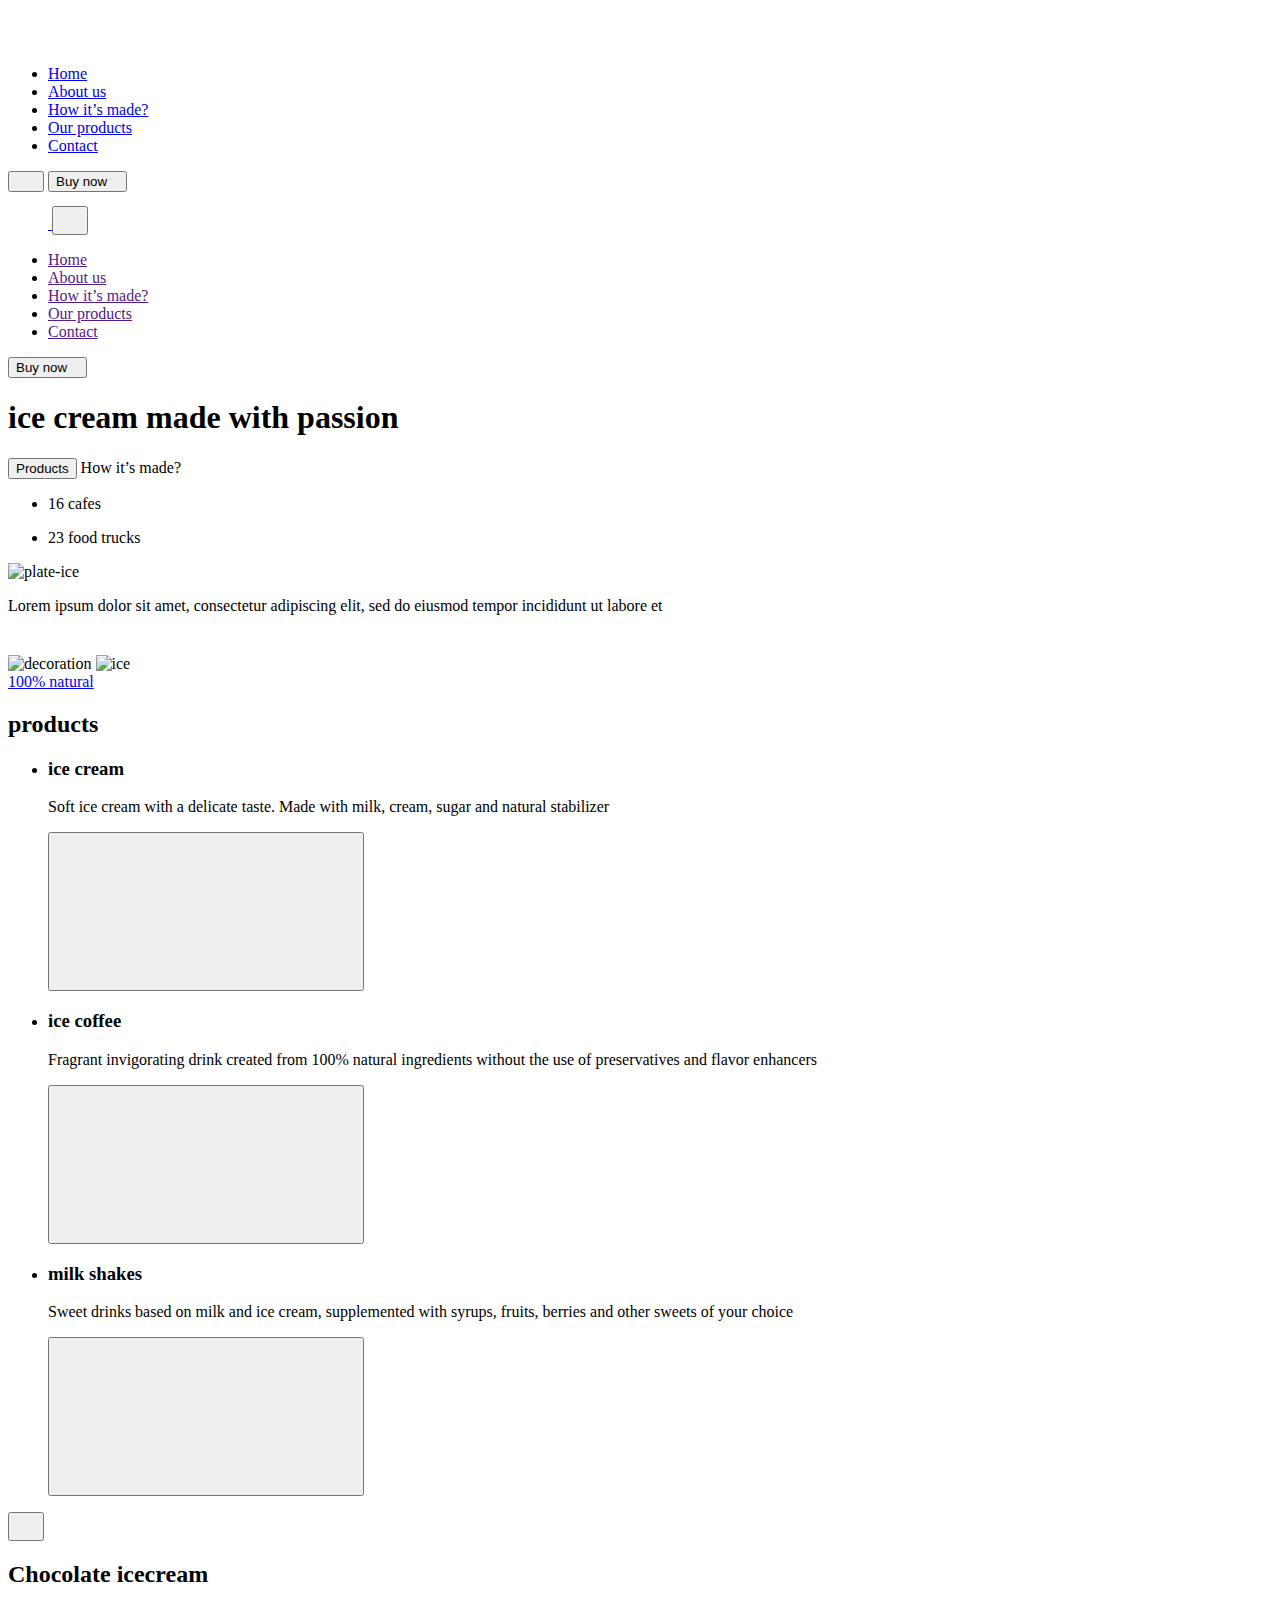
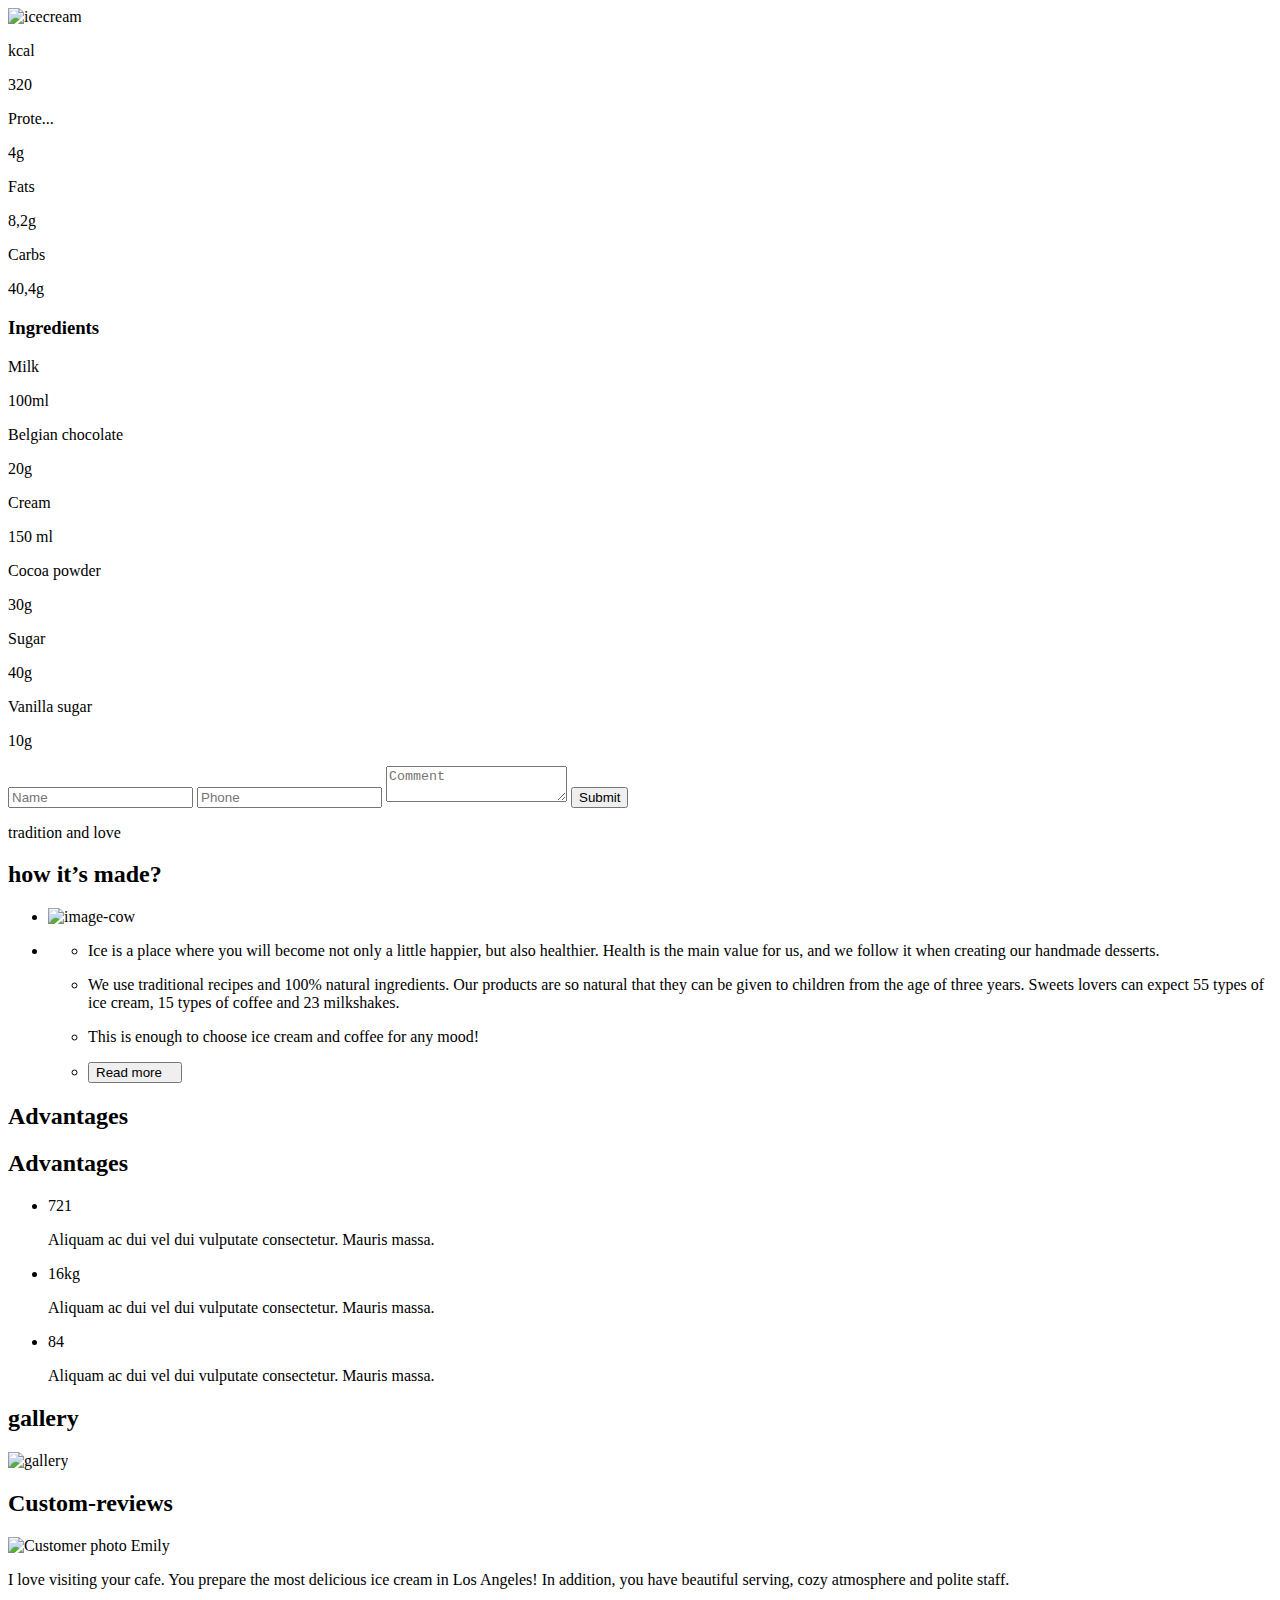
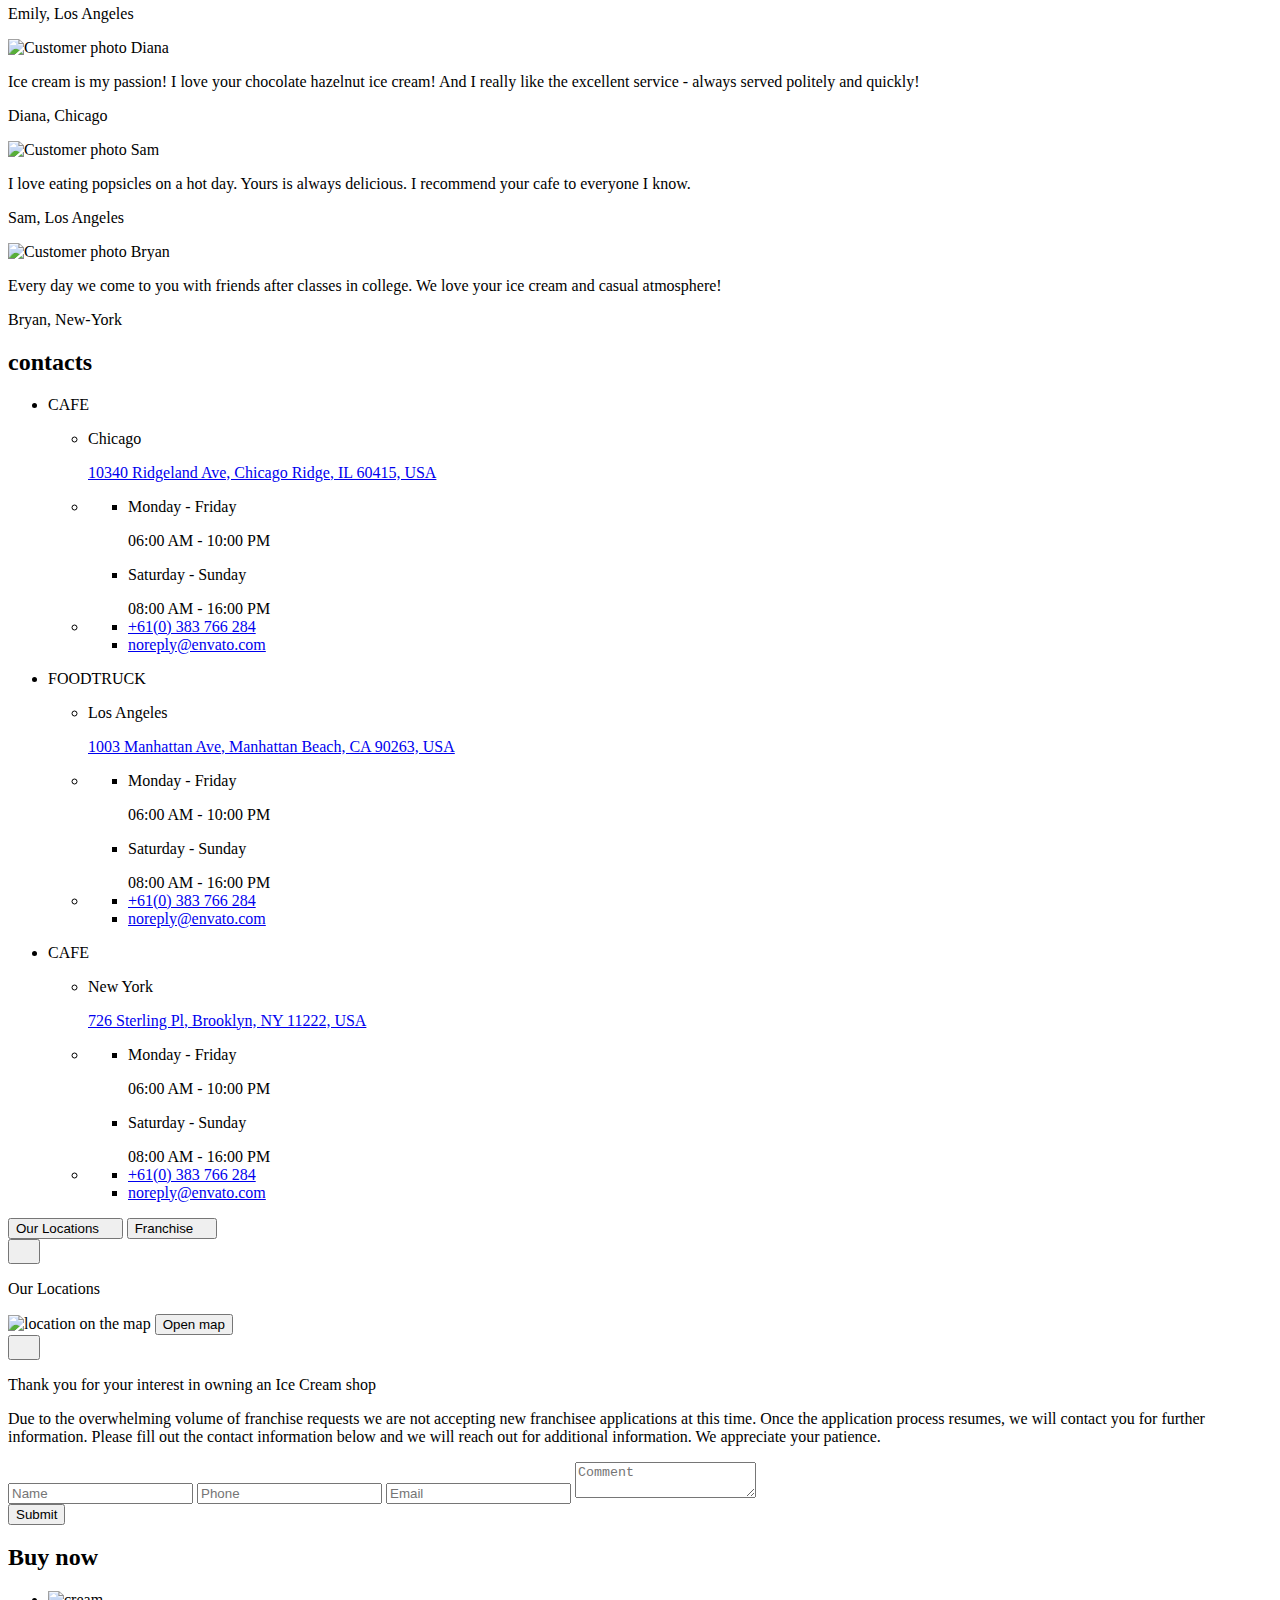
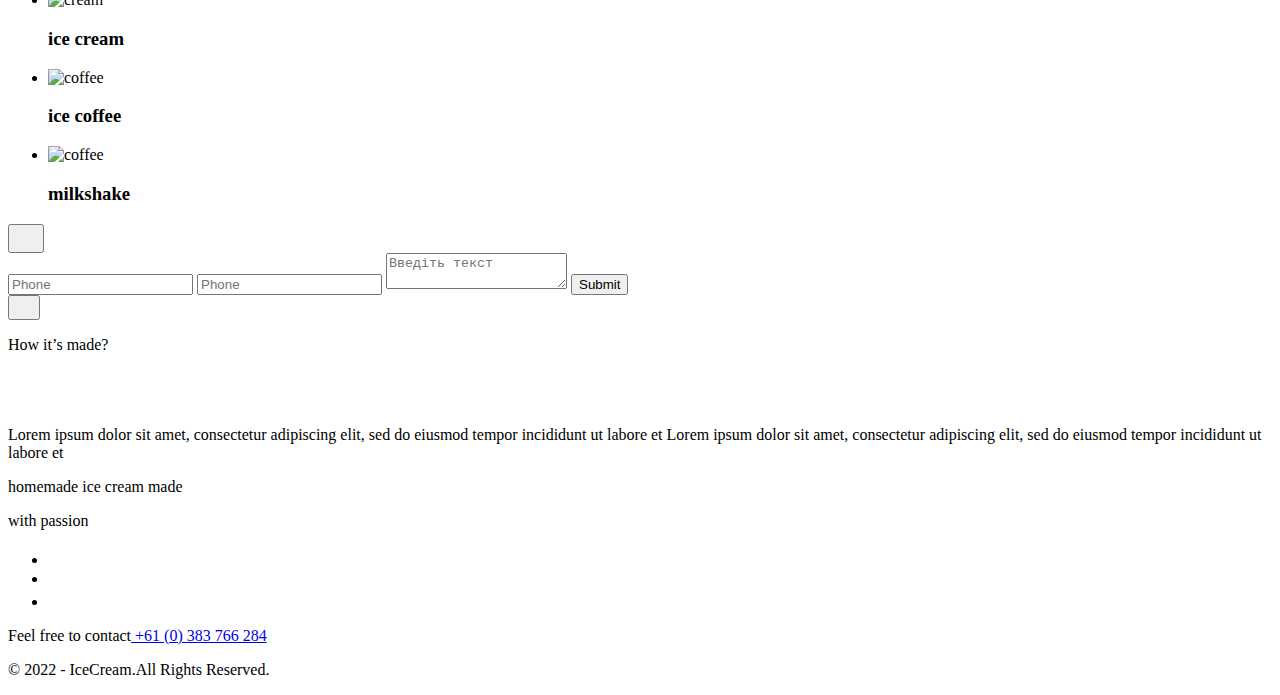
==== index.html @ 58074d7f "Deploying to gh-pages from @ Nordmi/ITFly@f5c82ce683babda496eabee0b8a946574f1f7180 🚀" ====
<!DOCTYPE html><html lang="en"><head><meta charset="utf-8"><meta name="viewport" content="width=device-width, initial-scale=1.0"><title>Ice cream</title><link rel="apple-touch-icon" sizes="180x180" href="/ITFly/apple-touch-icon.ba2149e9.png"><link rel="icon" type="image/png" sizes="32x32" href="/ITFly/favicon-32x32.0056f234.png"><link rel="icon" type="image/png" sizes="16x16" href="/ITFly/favicon-16x16.eaef2b4a.png"><link rel="mask-icon" href="/ITFly/safari-pinned-tab.0346a85c.svg" color="#5bbad5"><meta name="msapplication-TileColor" content="#da532c"><meta name="theme-color" content="#ffffff"><link rel="preconnect" href="https://fonts.googleapis.com"><link rel="preconnect" href="https://fonts.gstatic.com" crossorigin><link href="https://fonts.googleapis.com/css2?family=Montserrat:wght@400;500;600;700;800&family=Roboto:wght@400;700&family=Seymour+One&display=swap" rel="stylesheet"><link rel="stylesheet" href="https://cdnjs.cloudflare.com/ajax/libs/animate.css/4.1.1/animate.min.css"><link rel="stylesheet" type="text/css" href="//cdn.jsdelivr.net/npm/slick-carousel@1.8.1/slick/slick.css"><link rel="stylesheet" type="text/css" href="//cdn.jsdelivr.net/npm/slick-carousel@1.8.1/slick/slick-theme.css"><link rel="stylesheet" href="/ITFly/index.626dfd2a.css"><script src="//code.jquery.com/jquery-1.11.0.min.js"></script><script src="//code.jquery.com/jquery-migrate-1.2.1.min.js"></script><script src="//cdn.jsdelivr.net/npm/slick-carousel@1.8.1/slick/slick.min.js"></script><script type="module" src="/ITFly/index.4a1a9acd.js"></script><script src="/ITFly/index.fb3337b6.js" nomodule="" defer></script><script type="module" src="/ITFly/index.9fd9ecc7.js"></script><script src="/ITFly/index.38f03623.js" nomodule="" defer></script></head><body> <header class="header"> <div class="container header__container"> <a class="header__logo" href="/ITFly/index.html"> <svg class="header__icon" width="40" height="37"> <use href="/ITFly/sprite.3e204682.svg#icon-Logo"></use> </svg> </a> <nav class="nav"> <ul class="mark nav__list"> <li class="nav__item"> <a href="#hero" class="nav__link nav__link_current underline">Home</a> </li> <li class="nav__item"> <a href="#products" class="nav__link underline">About us</a> </li> <li class="nav__item"> <a href="#how-its-made" class="nav__link underline">How it’s made?</a> </li> <li class="nav__item"> <a href="#Our-products" class="nav__link underline">Our products</a> </li> <li class="nav__item"> <a href="#contacts" class="nav__link underline">Contact</a> </li> </ul> </nav> <div class="header__btn-wrapper"> <button class="mobile-menu-open" data-menu-open=""> <svg class="mobile-menu-open__icon" width="20" height="12"> <use href="/ITFly/sprite.3e204682.svg#icon-burger"></use> </svg> </button> <button class="header__button" data-menu-open-modal-header=""> Buy now <svg class="about__btn-icon" width="8" height="10"> <use href="/ITFly/sprite.3e204682.svg#icon-button-arrow"></use> </svg> </button> </div>  <div class="mobile-menu" data-menu=""> <div class="container mobile-menu__container"> <div class="mobile-menu__wrapper"> <a class="header__logo" href="/ITFly/index.html"> <svg class="header__icon" width="40" height="37"> <use href="/ITFly/sprite.3e204682.svg#icon-Logo"></use> </svg> </a> <button class="mobile-menu-close" data-menu-close=""> <svg class="mobile-menu-close__icon" width="20" height="20"> <use href="/ITFly/sprite.3e204682.svg#icon-close"></use> </svg> </button> </div> <nav class="mobile-menu__nav"> <ul class="mark mobile-menu__list"> <li class="mobile-menu__item"> <a href="" class="mobile-menu__link nav__link_current underline">Home</a> </li> <li class="mobile-menu__item"> <a href="" class="mobile-menu__link underline">About us</a> </li> <li class="mobile-menu__item"> <a href="" class="mobile-menu__link underline">How it’s made?</a> </li> <li class="mobile-menu__item"> <a href="" class="mobile-menu__link underline">Our products</a> </li> <li class="mobile-menu__item"> <a href="" class="mobile-menu__link underline">Contact</a> </li> </ul> </nav> <button class="header__button header__button-mobile" data-menu-open-modal-header=""> Buy now <svg class="about__btn-icon" width="8" height="10"> <use href="/ITFly/sprite.3e204682.svg#icon-button-arrow"></use> </svg> </button> </div> </div> </div> </header> <main class="main"> <section id="hero" class="hero"> <div class="container hero__container"> <div class="hero__box-wrapper"> <div class="hero__box"> <div class="hero__box_one"> <h1 class="animate__animated animate__bounce hero__title"> ice cream made with <span class="hero__lost-word">passion</span> </h1> <button class="hero__button">Products</button> <a class="hero__link">How it’s made?</a> </div> <div class="hero__box_two"> <ul class="hero__list mark"> <li class="hero__item"> <p class="hero__how"> <span class="hero__how-first">16 </span> cafes </p> </li> <li class="hero__item"> <p class="hero__how"> <span class="hero__how-first">23 </span> food trucks </p> </li> </ul> </div> </div> <div class="hero__box-plate"> <picture> <source srcset="/ITFly/ice-cream-plate.7ab77f1e.png    1x, /ITFly/ice-cream-plate@2x.e54016b2.png 2x" media="(min-width: 1200px)"> <source srcset="/ITFly/ice-cream-plate.1a59f3ea.png    1x, /ITFly/ice-cream-plate@2x.1cc2a787.png 2x" media="(max-width: 768px)"> <img src="/ITFly/ice-cream-plate.1a59f3ea.png" class="hero__animation" alt="plate-ice" width="152" height="152"> </picture> <div class="hero__description-wrapper"> <p class="hero__description"> Lorem ipsum dolor sit amet, consectetur adipiscing elit, sed do eiusmod tempor incididunt ut labore et </p> <a class="hero__description-link"> <svg class="hero__icon" width="40" height="20"> <use href="/ITFly/sprite.3e204682.svg#icon-arrow"></use> </svg> </a> </div> </div> </div> <div class="hero__box-bg"> <picture class="hero__picture"> <source srcset="/ITFly/bots.65fc07af.png    1x, /ITFly/bots@2x.a8fc40fc.png 2x" media="(min-width: 1200px)"> <source srcset="/ITFly/bots.1d5e4d37.png    1x, /ITFly/bots@2x.1ac059f7.png 2x" media="(min-width: 768px)"> <source srcset="/ITFly/bots.aa919d09.png    1x, /ITFly/bots@2x.fa2b1f5d.png 2x" media="(max-width: 767px)"> <img class="hero__picture-one" src="/ITFly/bots.aa919d09.png" alt="decoration" width="330"> </picture> <picture class="hero__picture"> <source srcset="/ITFly/ice-cream.e692ebe5.png    1x, /ITFly/ice-cream@2x.df737ded.png 2x" media="(min-width: 1200px)"> <source srcset="/ITFly/ice-cream.fe296e82.png    1x, /ITFly/ice-cream@2x.fe54704a.png 2x" media="(min-width: 768px)"> <source srcset="/ITFly/ice-cream.bc30a96d.png    1x, /ITFly/ice-cream@2x.2a6b82ce.png 2x" media="(max-width: 767px)"> <img class="hero__picture-two" src="/ITFly/ice-cream.bc30a96d.png" alt="ice" width="170"> </picture> </div> </div> </section> <section id="products" class="products"> <div class="container"> <a class="link logo" href="/ITFly/index.html" lang="en">100% natural</a> <h2 class="products-title">products</h2> <ul class="list products-list"> <li class="products-list__item"> <div class="card card-ice-cream"> <h3 class="title">ice cream</h3> <p class="suptitle"> Soft ice cream with a delicate taste. Made with milk, cream, sugar and natural stabilizer </p> <button class="products-icon" data-filling1-open=""> <svg class="icon-arrow-right"> <use href="/ITFly/symbol-defs.2b0e297d.svg#icon-Arrow-6-1"></use> </svg> </button> </div> </li> <li class="products-list__item"> <div class="card card-ice-coffee"> <h3 class="title">ice coffee</h3> <p class="suptitle"> Fragrant invigorating drink created from 100% natural ingredients without the use of preservatives and flavor enhancers </p> <button class="products-icon" data-filling2-open=""> <svg class="icon-arrow-right"> <use href="/ITFly/symbol-defs.2b0e297d.svg#icon-Arrow-6-1"></use> </svg> </button> </div> </li> <li class="products-list__item"> <div class="card card-milk-shakes"> <h3 class="title">milk shakes</h3> <p class="suptitle"> Sweet drinks based on milk and ice cream, supplemented with syrups, fruits, berries and other sweets of your choice </p> <button class="products-icon" data-filling3-open=""> <svg class="icon-arrow-right"> <use href="/ITFly/symbol-defs.2b0e297d.svg#icon-Arrow-6-1"></use> </svg> </button> </div> </li> </ul> </div> </section> <div class="ingredients is-hidden" data-filling=""> <div class="filling"> <button type="button" class="filling-close-btn" data-filling-close=""> <svg class="filling-close-btn-icon" width="20" height="20"> <use href="/ITFly/sprite.3e204682.svg#icon-close"></use> </svg> </button> <div class="ingredients-photo-product"> <h2 class="ingredients-product">Chocolate icecream</h2> <picture> <source srcset="/ITFly/icecream.ad5bfb5d.png 1x" type="image/png"> <source srcset="/ITFly/icecream@2x.67615019.png 2x" type="image/png"> <img class="ingredients-product-img" src="/ITFly/icecream.ad5bfb5d.png" alt="icecream"> </picture> </div> <div class="ingredients-wrap list"> <div class="ingredients-circle ingredients-circle_main"> <p class="ingredients-circle__title">kcal</p> <div class="filling-inner"> <span class="filling-inner__grams">320</span> </div> </div> <div class="ingredients-circle ingredients-circle_main"> <p class="ingredients-circle__title">Prote...</p> <div class="filling-inner"> <span class="filling-inner__grams">4g</span> </div> </div> <div class="ingredients-circle ingredients-circle_main"> <p class="ingredients-circle__title">Fats</p> <div class="filling-inner"> <span class="filling-inner__grams">8,2g</span> </div> </div> <div class="ingredients-circle ingredients-circle_main"> <p class="ingredients-circle__title">Carbs</p> <div class="filling-inner"> <span class="filling-inner__grams">40,4g</span> </div> </div> </div> <div class="ingredients-item"> <h3 class="ingredients-title">Ingredients</h3> <div class="filling-title"> <p class="filling-text">Milk</p> <p class="filling-text">100ml</p> </div> <div class="filling-title"> <p class="filling-text">Belgian chocolate</p> <p class="filling-text">20g</p> </div> <div class="filling-title"> <p class="filling-text">Cream</p> <p class="filling-text">150 ml</p> </div> <div class="filling-title"> <p class="filling-text">Cocoa powder</p> <p class="filling-text">30g</p> </div> <div class="filling-title"> <p class="filling-text">Sugar</p> <p class="filling-text">40g</p> </div> <div class="filling-title"> <p class="filling-text">Vanilla sugar</p> <p class="filling-text">10g</p> </div> </div> <form class="filling-contacts"> <label class="filling-contacts__label"><input type="text" name="user_name" class="modal-filling-input" required pattern="[a-zA-Zа-яА-Я]+" minlength="2" placeholder="Name"></label> <label class="filling-contacts__label"><input type="tel" name="user_phone" class="modal-filling-input" required pattern="[0-9]{3}-[0-9]{3}-[0-9]{2}-[0-9]{2}" title="xxx-xxx-xx-xx" placeholder="Phone"></label> <label class="filling-contacts__label"> <textarea name="user_comment" class="modal-filling-comment" placeholder="Comment"></textarea> </label> <button type="submit" class="modal-filling-btn">Submit</button> </form> </div> </div> <section id="how-its-made" class="about"> <div class="container"> <p class="about__label">tradition and love</p> <h2 class="about__title">how it’s made?</h2> <ul class="about__content list"> <li class="about__image"> <picture> <source srcset="/ITFly/cow.adca7e8b.png    1x, /ITFly/cow@2x.f31afeda.png 2x" media="(min-width: 1200px)"> <source srcset="/ITFly/cow.efa54bb0.png    1x, /ITFly/cow@2x.6d4f9a4d.png 2x" media="(min-width: 768px)"> <source srcset="/ITFly/cow.e4bb311c.png    1x, /ITFly/cow@2x.c50b07a5.png 2x" media="(max-width: 767px)"> <img src="/ITFly/cow.e4bb311c.png" alt="image-cow" class="about__foto"> </picture> </li> <li class="about__production"> <ul class="about__list-text list"> <li class="about__item-text about__text-first"> <p class="about__production-text"> Ice is a place where you will become not only a little happier, but also healthier. Health is the main value for us, and we follow it when creating our handmade desserts. </p> </li> <li class="about__item-text about__text-second"> <p class="about__production-text about__production-text--14px"> We use traditional recipes and 100% natural ingredients. Our products are so natural that they can be given to children from the age of three years. Sweets lovers can expect 55 types of ice cream, 15 types of coffee and 23 milkshakes. </p> </li> <li class="about__item-text about__text-last"> <p class="about__production-text about__production-text--14px"> This is enough to choose ice cream and coffee for any mood! </p> </li> <li> <button data-reading-open="" type="button" class="about__btn"> Read more <svg class="about__btn-icon" width="8" height="10"> <use href="/ITFly/sprite.3e204682.svg#icon-button-arrow"></use> </svg> </button> </li> </ul> </li> </ul> </div> </section> <section class="advantages"> <h2 class="advantages__title visually-hidden">Advantages</h2> <div class="container"> <h2 class="advantages__title visually-hidden">Advantages</h2> <ul class="advantages-list list"> <li class="advantages-list__item cow"> <p class="2s advantages-list__amount animate__animated animate__infinite animate__slow animate__tada infinite"> 721 </p> <p class="advantages-list__description"> Aliquam ac dui vel dui vulputate consectetur. Mauris massa. </p> </li> <li class="advantages-list__item weight"> <p class="2s advantages-list__amount animate__animated animate__infinite animate__slow animate__tada infinite"> 16kg </p> <p class="advantages-list__description"> Aliquam ac dui vel dui vulputate consectetur. Mauris massa. </p> </li> <li class="advantages-list__item ice-cream"> <p class="2s advantages-list__amount animate__animated animate__infinite animate__slow animate__tada infinite"> 84 </p> <p class="advantages-list__description"> Aliquam ac dui vel dui vulputate consectetur. Mauris massa. </p> </li> </ul> </div> </section> <section id="Our-products" class="gallery"> <h2 class="visually-hidden">gallery</h2> <div class="container gallery-div"> <picture> <source srcset="/ITFly/gallery-ice.aae02d18.jpg    1x, /ITFly/gallery-ice@2x.31f4d24f.jpg 2x" media="(min-width: 1200px)"> <source srcset="/ITFly/gallery-ice.0abadb43.jpg    1x, /ITFly/gallery-ice@2x.a6d1a143.jpg 2x" media="(min-width: 768px)"> <source srcset="/ITFly/gallery-ice.aa7fda76.jpg    1x, /ITFly/gallery-ice@2x.2adb49ed.jpg 2x" media="(max-width: 767px)">  <img class="img-gallery" src="/ITFly/gallery-ice.aa7fda76.jpg" alt="gallery"> </picture> </div> </section> <section class="customer-reviews"> <h2 class="visually-hidden">Custom-reviews</h2> <div class="container wrapper-customer-reviews">  <div class="one-time">  <div> <picture> <source media="(min-width: 1200px)" srcset="/ITFly/reviews.cf64a435.jpg    1x, /ITFly/reviews@2x.6085e48e.jpg 2x"> <source media="(min-width: 768px)" srcset="/ITFly/reviews.cf64a435.jpg    1x, /ITFly/reviews@2x.6085e48e.jpg 2x"> <source media="(min-width: 320px)" srcset="/ITFly/reviews.cf64a435.jpg    1x, /ITFly/reviews@2x.6085e48e.jpg 2x"> <img src="/ITFly/reviews.cf64a435.jpg" alt="Customer photo Emily" loading="lazy" class="customer-photo"> </picture> <p class="reviews"> I love visiting your cafe. You prepare the most delicious ice cream in Los Angeles! In addition, you have beautiful serving, cozy atmosphere and polite staff. </p> <p class="customer-name">Emily, Los Angeles</p> </div>  <div> <picture> <source srcset="/ITFly/customer-2.ef3e3f1c.jpg    1x, /ITFly/customer-2@2x.c612d450.jpg 2x"> <img src="/ITFly/customer-2.ef3e3f1c.jpg" alt="Customer photo Diana" loading="lazy" class="customer-photo"> </picture> <p class="reviews"> Ice cream is my passion! I love your chocolate hazelnut ice cream! And I really like the excellent service - always served politely and quickly! </p> <p class="customer-name">Diana, Chicago</p> </div>  <div> <picture> <source srcset="/ITFly/customer-4.512d9b39.jpg    1x, /ITFly/customer-4@2x.9ddb9c21.jpg 2x"> <img src="/ITFly/customer-4.512d9b39.jpg" alt="Customer photo Sam" loading="lazy" class="customer-photo"> </picture> <p class="reviews"> I love eating popsicles on a hot day. Yours is always delicious. I recommend your cafe to everyone I know. </p> <p class="customer-name">Sam, Los Angeles</p> </div>  <div> <picture> <source srcset="/ITFly/customer-3.2ba877c8.jpg    1x, /ITFly/customer-3@2x.87d2fc78.jpg 2x"> <img src="/ITFly/customer-3.2ba877c8.jpg" alt="Customer photo Bryan" loading="lazy" class="customer-photo"> </picture> <p class="reviews"> Every day we come to you with friends after classes in college. We love your ice cream and casual atmosphere! </p> <p class="customer-name">Bryan, New-York</p> </div> </div> </div> </section> <section class="contact" id="contacts"> <div class="container container--contacts"> <div class="container-wrapper"> <h2 class="visually-hidden">contacts</h2> <ul class="branches list"> <li class="branch"> <div class="branch__type-wrapper"> <p class="branch__type">CAFE</p> </div> <ul class="contacts-list list"> <li class="contacts-list__item"> <p class="contacts-list__city">Chicago</p> <a class="contacts-list__adress-link link" href="https://goo.gl/maps/BnnfXK23bFmWraXL6">10340 Ridgeland Ave, Chicago Ridge, IL 60415, USA</a> </li> <li class="contacts-list__item"> <ul class="list schedule"> <li class="schedule__item"> <p class="schedule__days">Monday - Friday</p> 06:00 AM - 10:00 PM </li> <li class="schedule__item"> <p class="schedule__days">Saturday - Sunday</p> 08:00 AM - 16:00 PM </li> </ul> </li> <li class="contacts-list__item"> <ul class="list"> <li> <a href="tel:+610383766284" class="contacts-list__link link">+61(0) 383 766 284</a> </li> <li> <a href="mailto:noreply@envato.com" class="contacts-list__link link">noreply@envato.com</a> </li> </ul> </li> </ul> </li> <li class="branch"> <div class="branch__type-wrapper"> <p class="branch__type">FOODTRUCK</p> </div> <ul class="contacts-list list"> <li class="contacts-list__item"> <p class="contacts-list__city">Los Angeles</p> <a class="contacts-list__adress-link link" href="https://goo.gl/maps/G9rUpvwHarBgjSsdA">1003 Manhattan Ave, Manhattan Beach, CA 90263, USA</a> </li> <li class="contacts-list__item"> <ul class="list schedule"> <li class="schedule__item"> <p class="schedule__days">Monday - Friday</p> 06:00 AM - 10:00 PM </li> <li class="schedule__item"> <p class="schedule__days">Saturday - Sunday</p> 08:00 AM - 16:00 PM </li> </ul> </li> <li class="contacts-list__item"> <ul class="list"> <li> <a href="tel:+610383766284" class="contacts-list__link link">+61(0) 383 766 284</a> </li> <li> <a href="mailto:noreply@envato.com" class="contacts-list__link link">noreply@envato.com</a> </li> </ul> </li> </ul> </li> <li class="branch"> <div class="branch__type-wrapper"> <p class="branch__type">CAFE</p> </div> <ul class="contacts-list list"> <li class="contacts-list__item"> <p class="contacts-list__city">New York</p> <a class="contacts-list__adress-link link" href="https://goo.gl/maps/mdgJUCaNeC21aAuE6">726 Sterling Pl, Brooklyn, NY 11222, USA</a> </li> <li class="contacts-list__item"> <ul class="list schedule"> <li class="schedule__item"> <p class="schedule__days">Monday - Friday</p> 06:00 AM - 10:00 PM </li> <li class="schedule__item"> <p class="schedule__days">Saturday - Sunday</p> 08:00 AM - 16:00 PM </li> </ul> </li> <li class="contacts-list__item"> <ul class="list"> <li> <a href="tel:+610383766284" class="contacts-list__link link">+61(0) 383 766 284</a> </li> <li> <a href="mailto:noreply@envato.com" class="contacts-list__link link">noreply@envato.com</a> </li> </ul> </li> </ul> </li> </ul> <div class="btn-wrapper"> <button data-location-open="" type="button" class="btn-in-contacts btn-in-contacts--locations"> <span class="btn-in-contacts__text btn-in-contacts__text--locations">Our Locations</span> <svg width="12" height="12" class="btn-arrow"> <use href="/ITFly/sprite.3e204682.svg#icon-button-arrow"></use> </svg> </button> <button type="button" class="btn-in-contacts btn-in-contacts--franchise" data-modal-open=""> <span class="btn-in-contacts__text btn-in-contacts__text--franchise">Franchise</span> <svg width="12" height="12" class="btn-arrow btn-arrow--franchise"> <use href="/ITFly/sprite.3e204682.svg#icon-button-arrow"></use> </svg> </button> </div> </div> </div> </section> <div class="is-hidden modal-locations" data-location=""> <button type="button" class="btn-close" data-location-close=""> <svg width="16" height="16"> <use href="/ITFly/sprite.3e204682.svg#icon-close"></use> </svg> </button> <p class="modal__title">Our Locations</p> <picture class="modal__map"> <source srcset="/ITFly/map.31ef9616.jpg    1x, /ITFly/map@2x.acd98db5.jpg 2x" media="(min-width: 320px)"> <img src="/ITFly/map.31ef9616.jpg" alt="location on the map"> </picture> <button type="button" class="modal__btn-map">Open map</button> </div> <div class="is-hidden modal-franchise__wrapper" data-modal=""> <div class="is-hidden modal-franchise"> <button type="button" class="btn-close" data-modal-close=""> <svg width="16" height="16"> <use href="/ITFly/sprite.3e204682.svg#icon-close"></use> </svg> </button> <p class="modal-franchise__introduction"> Thank you for your interest in owning an Ice Cream shop </p> <p class="modal-franchise__text"> Due to the overwhelming volume of franchise requests we are not accepting new franchisee applications at this time. Once the application process resumes, we will contact you for further information. Please fill out the contact information below and we will reach out for additional information. We appreciate your patience. </p> <form class="modal-franchise__form"> <label class="modal-franchise__label"> <input name="user_name" type="text" class="modal-franchise__input" required pattern="^[A-Za-z]+$" placeholder="Name"> </label> <label class="modal-franchise__label"> <input type="tel" name="user_phone" class="modal-franchise__input" required pattern="[0-9]{3}-[0-9]{3}-[0-9]{2}-[0-9]{2}" title="XXX-XXX-XX-XX" placeholder="Phone"> </label> <label class="modal-franchise__label"> <input type="email" name="user_email" class="modal-franchise__input" required placeholder="Email"> </label> <label> <textarea class="modal-franchise__comment" name="user_comment" placeholder="Comment"></textarea> </label> </form> <button type="submit" class="modal-franchise__btn">Submit</button> </div> </div> <div class="header-backdrop is-hidden" data-menu-modal-header=""> <div class="header-modal__container"> <h2 class="header-modal__title">Buy now</h2> <div class="header-modal__card-wrapper"> <ul class="header-modal__list"> <li class="header-modal__card"> <div class="header-modal__bg"> <img class="header-modal__icon" src="/ITFly/cream.6214339c.png" alt="cream" width="132"> </div> <h3 class="header-modal__description">ice cream</h3> </li> <li class="header-modal__card"> <div class="header-modal__bg"> <img class="header-modal__icon" src="/ITFly/coffee.d95a75bc.png" alt="coffee" width="132"> </div> <h3 class="header-modal__description">ice coffee</h3> </li> <li class="header-modal__card"> <div class="header-modal__bg"> <img class="header-modal__icon" src="/ITFly/milkshake.e1106eee.png" alt="coffee" width="132"> </div> <h3 class="header-modal__description">milkshake</h3> </li> </ul> </div> <button class="header-modal__close mobile-menu-close" data-menu-close-modal-header=""> <svg class="header-modal__close-icon" width="20" height="20"> <use href="/ITFly/sprite.3e204682.svg#icon-close"></use> </svg> </button> <form class="header-modal-form"> <label class="header-modal-form__field"> <input type="text" class="header-modal-form__input" name="user_name" required pattern="^[A-Za-zА-Яа-яІіЇї]+$" minlength="2" placeholder="Phone"> </label> <label class="header-modal-form__field"> <span class="header-modal-form__input-wrapper"> <input type="tel" class="header-modal-form__input" name="user_phone" required pattern="^[0-9]{3}-[0-9]{3}-[0-9]{2}-[0-9]{2}$" title="xxx-xxx-xx-xx" placeholder="Phone"> </span> </label> <label class="header-modal-form__field-text"> <textarea class="header-modal-form__message" name="user_message" placeholder="Введіть текст"></textarea> </label> <button class="header__button header__button-mobile header-modal__button"> Submit </button> </form> </div> </div> <div class="is-hidden modal-read-more" data-reading=""> <button data-reading-close="" type="button" class="btn-close"> <svg width="16" height="16"> <use href="/ITFly/sprite.3e204682.svg#icon-close"></use> </svg> </button> <p class="modal-read-more__title">How it’s made?</p> <div class="video-imitation">  <svg class="icon-play" width="36" height="36"> <use href="/ITFly/sprite.3e204682.svg#icon-play"></use> </svg> </div> <p class="modal-read-more__discription"> Lorem ipsum dolor sit amet, consectetur adipiscing elit, sed do eiusmod tempor incididunt ut labore et Lorem ipsum dolor sit amet, consectetur adipiscing elit, sed do eiusmod tempor incididunt ut labore et </p> </div> </main> <footer id="Contact" class="footer"> <div class="container"> <div class="footer__container"> <div class="footer__text-container"> <p class="footer__text"> <span>homemade ice cream</span> <span>made</span> </p> <p class="footer__text-part-two"> <span>with</span> <span>passion</span> </p> </div> <div class="footer__social-container"> <ul class="footer__social-item"> <li class="footer__social-list list"> <a class="footer__social-link" href="https://github.com/" target="_blank"> <svg class="footer__social-icon" width="19" height="19"> <use href="/ITFly/sprite.3e204682.svg#icon-github"></use> </svg> </a> </li> <li class="footer__social-list list"> <a class="footer__social-link" href="https://telegram.org/" target="_blank"> <svg class="footer__social-icon" width="19" height="15"> <use href="/ITFly/sprite.3e204682.svg#icon-telegram"></use> </svg> </a> </li> <li class="footer__social-list list"> <a class="footer__social-link" href="https://www.facebook.com" target="_blank"> <svg class="footer__social-icon" width="9" height="19"> <use href="/ITFly/sprite.3e204682.svg#icon-facebook"></use> </svg> </a> </li> </ul> <p class="footer__tel-text"> Feel free to contact<a class="footer__tel-number link" href="tel:+610383766284"> +61 (0) 383 766 284</a> </p> </div> </div> <div class="footer__info-line"> <p class="footer__info-text"> <span>&#169; <time datetime="2022">2022</time> - IceCream.</span><span>All Rights Reserved.</span> </p> </div> </div> </footer> </body></html>
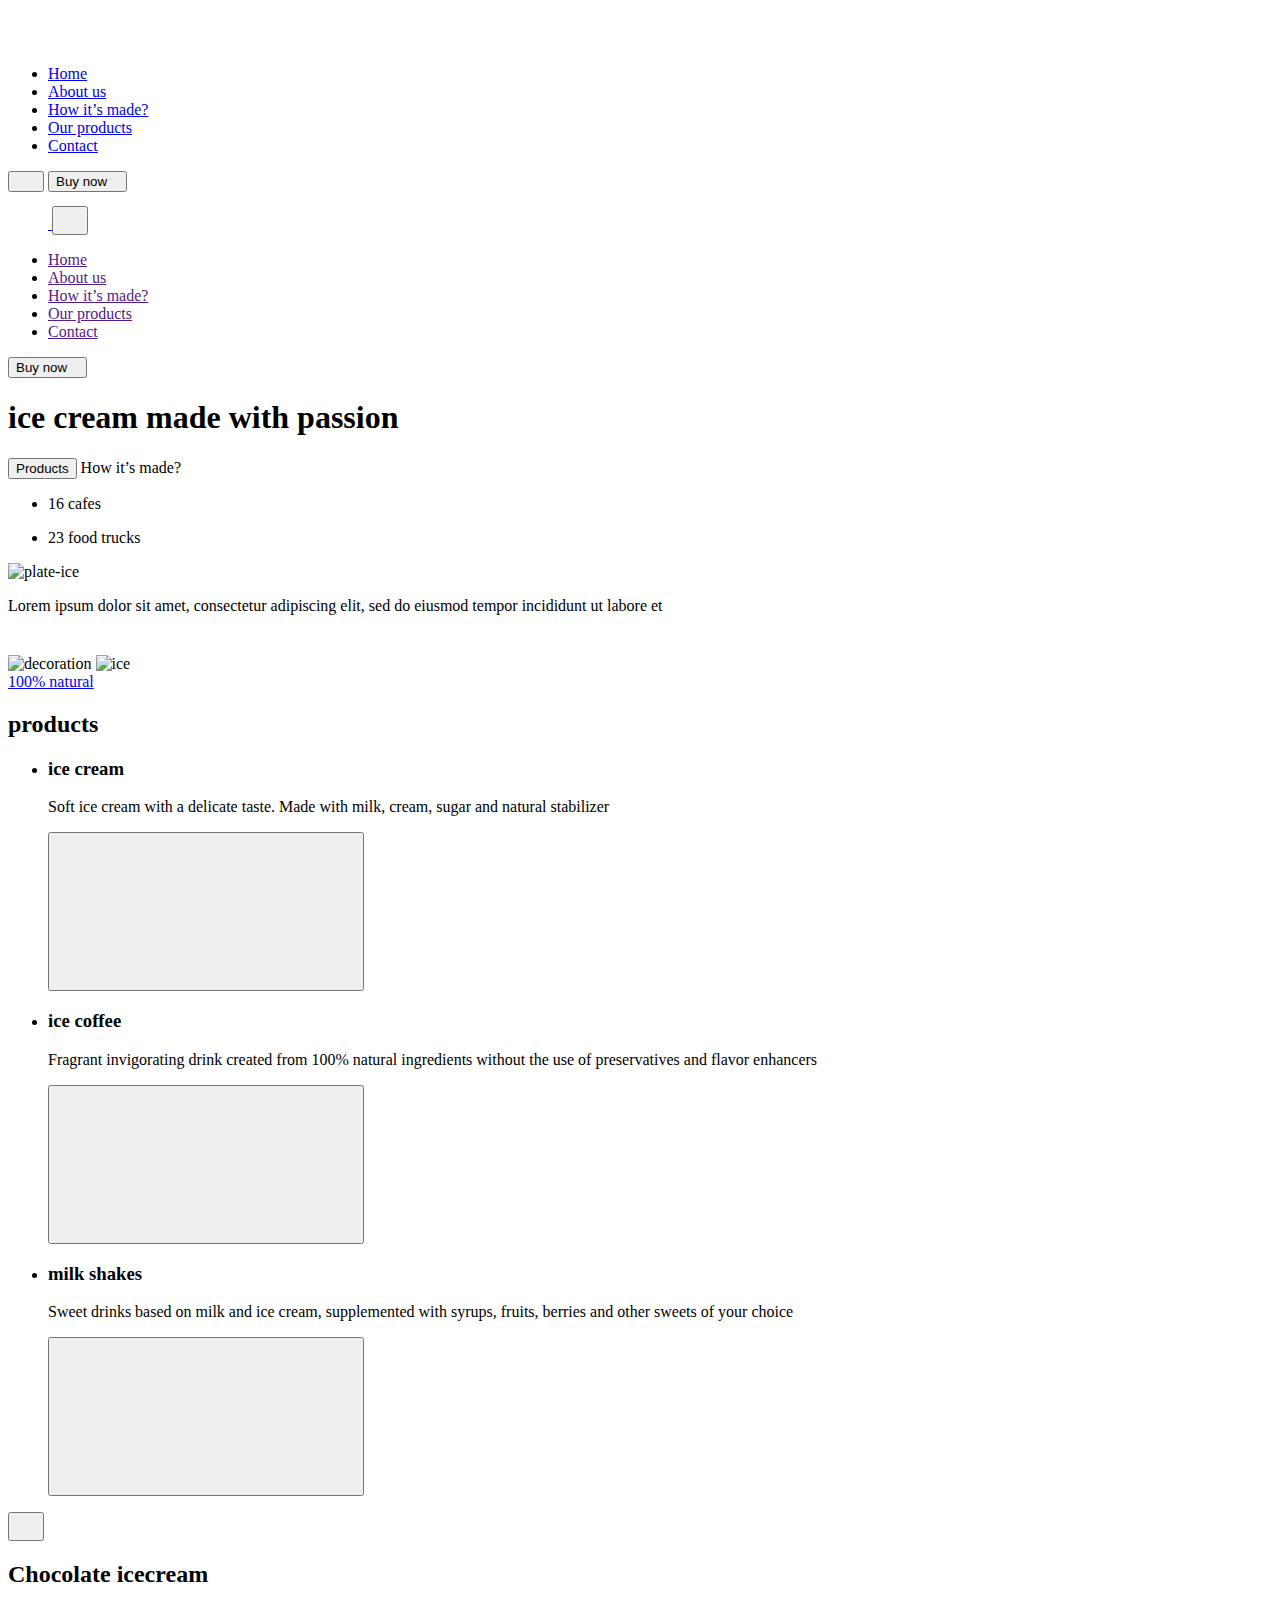
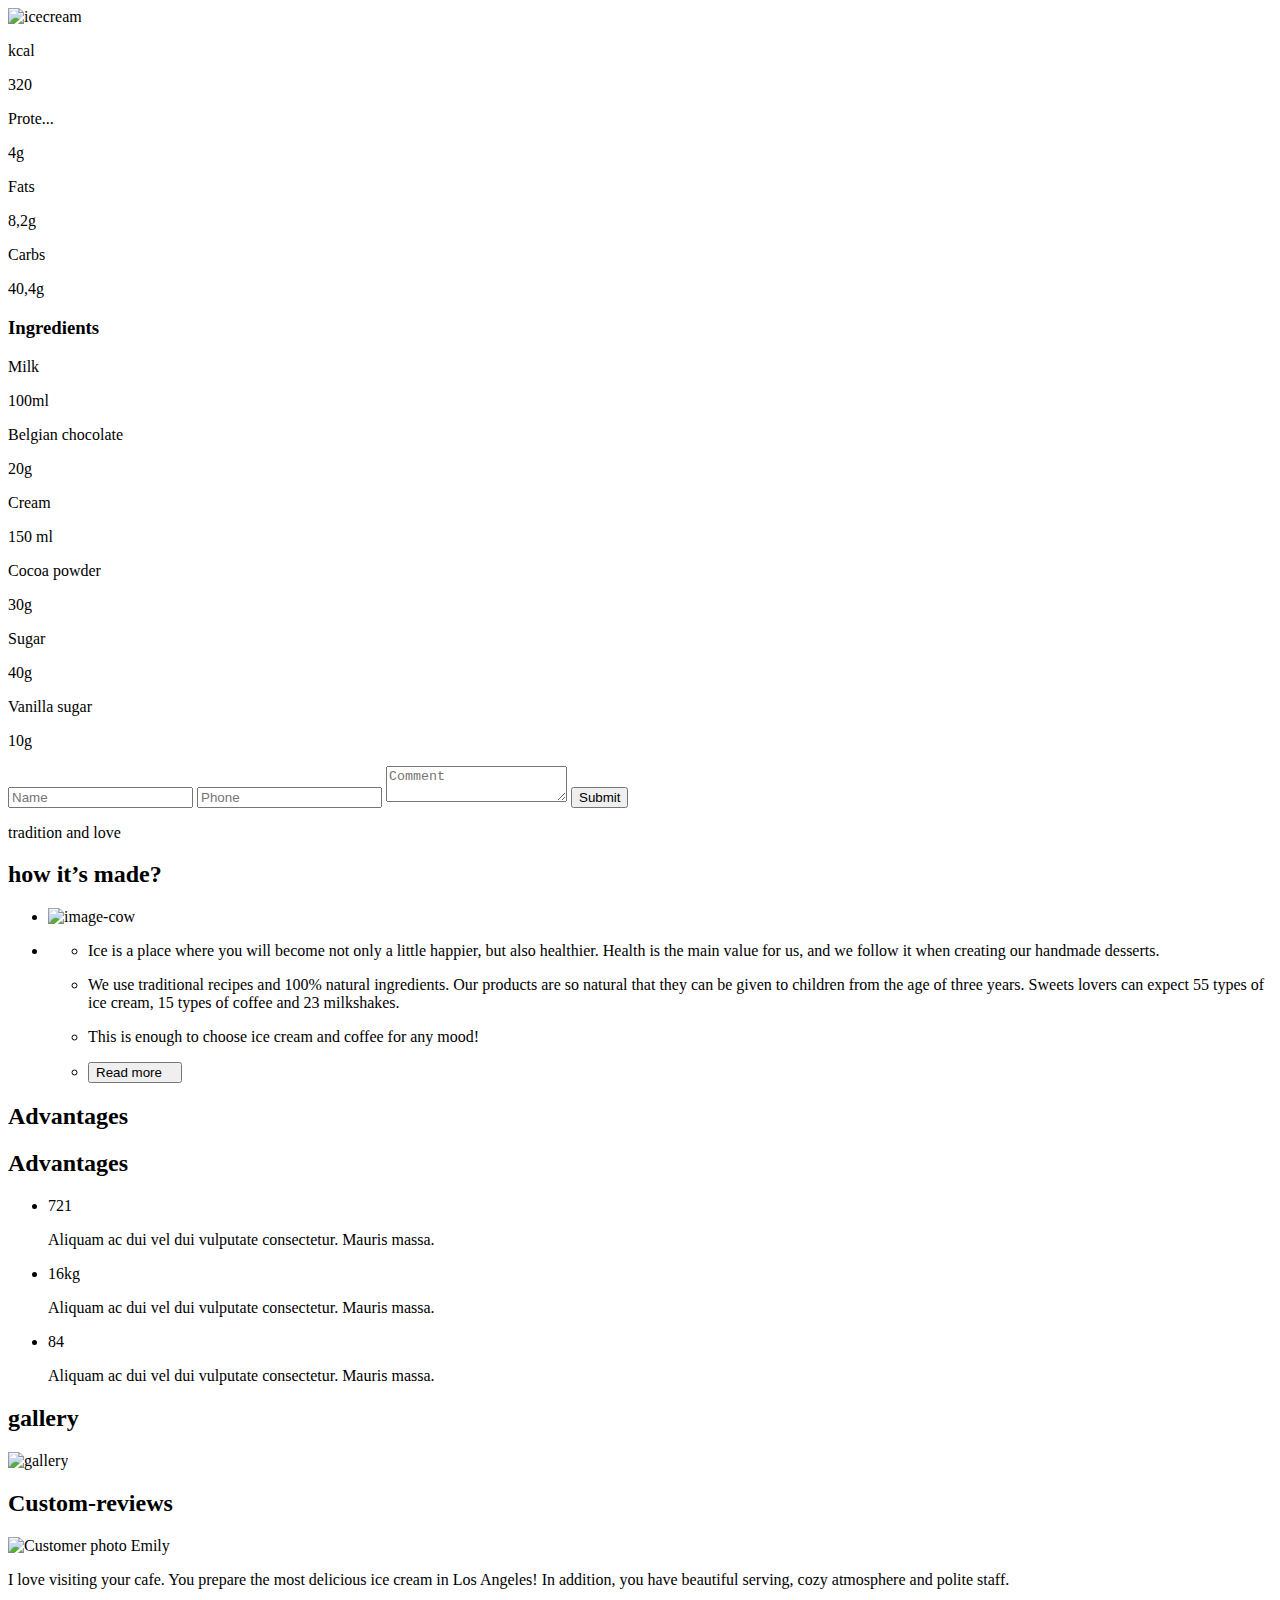
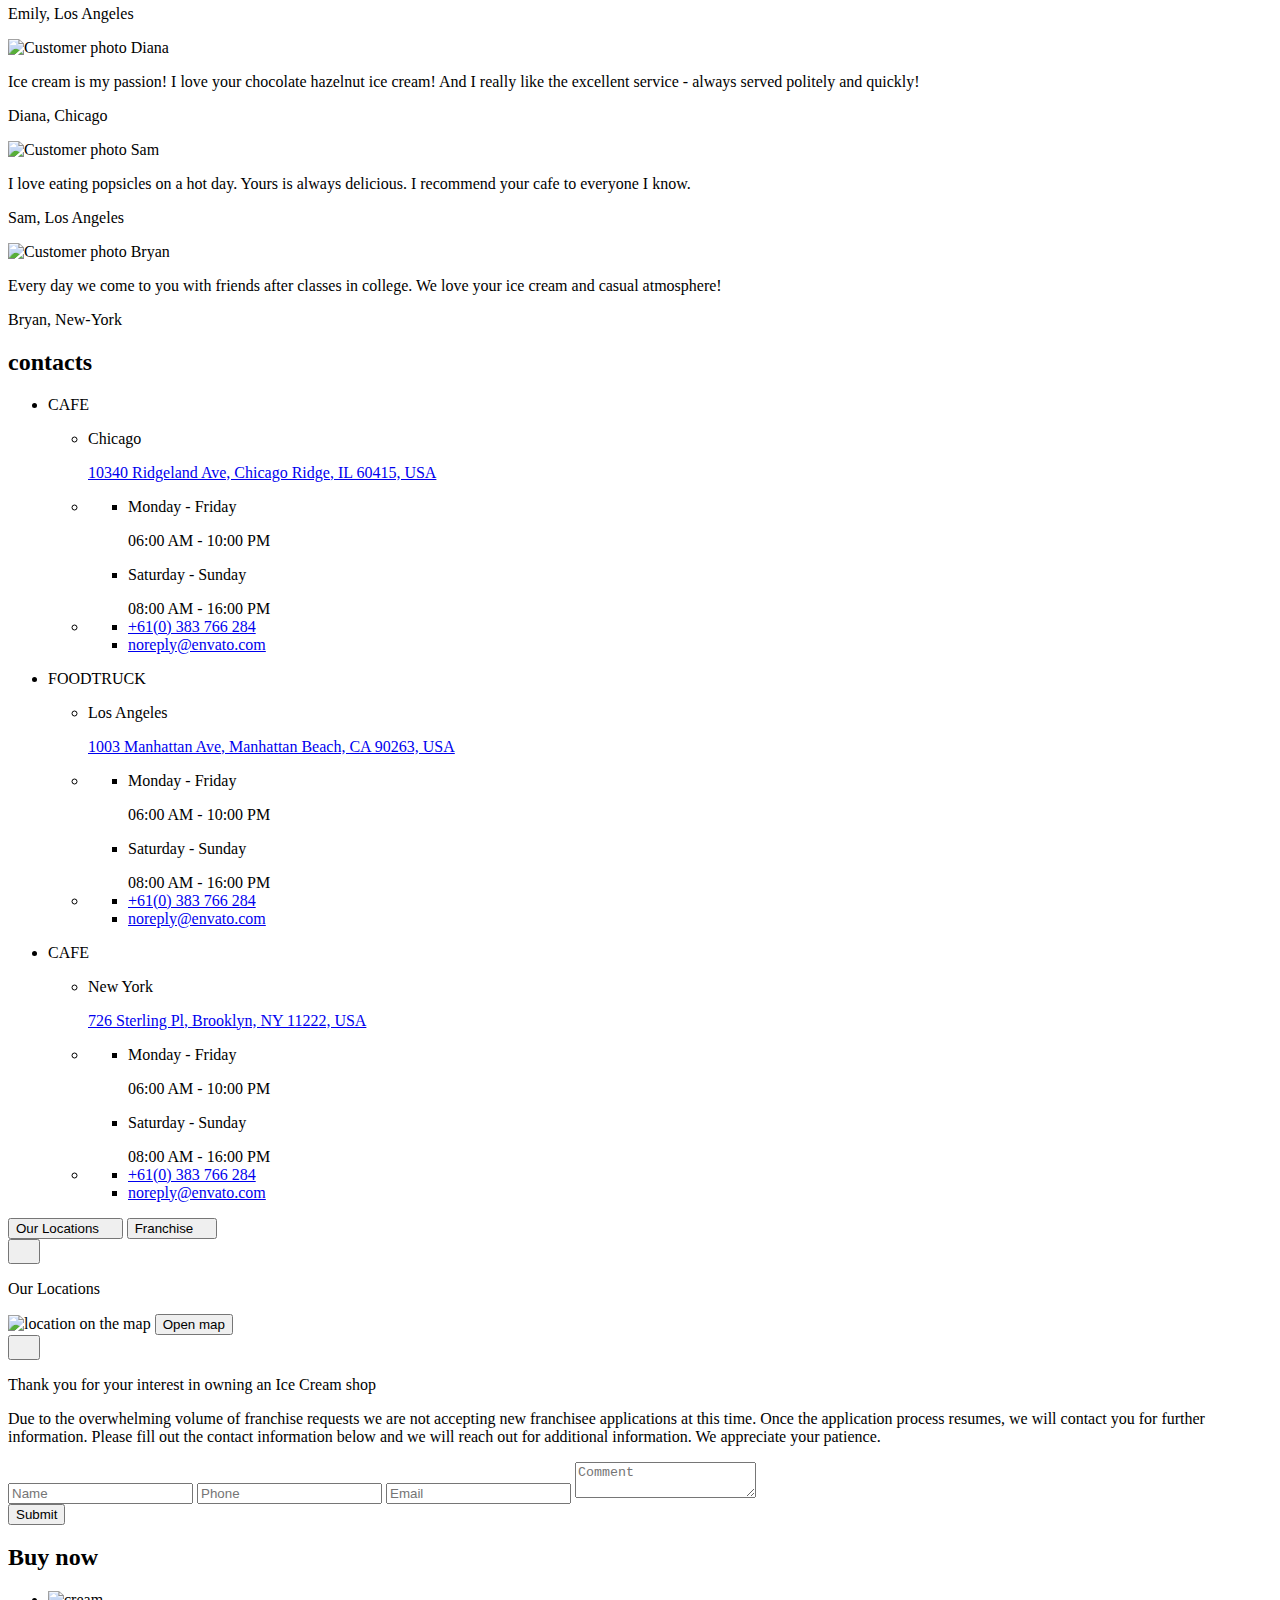
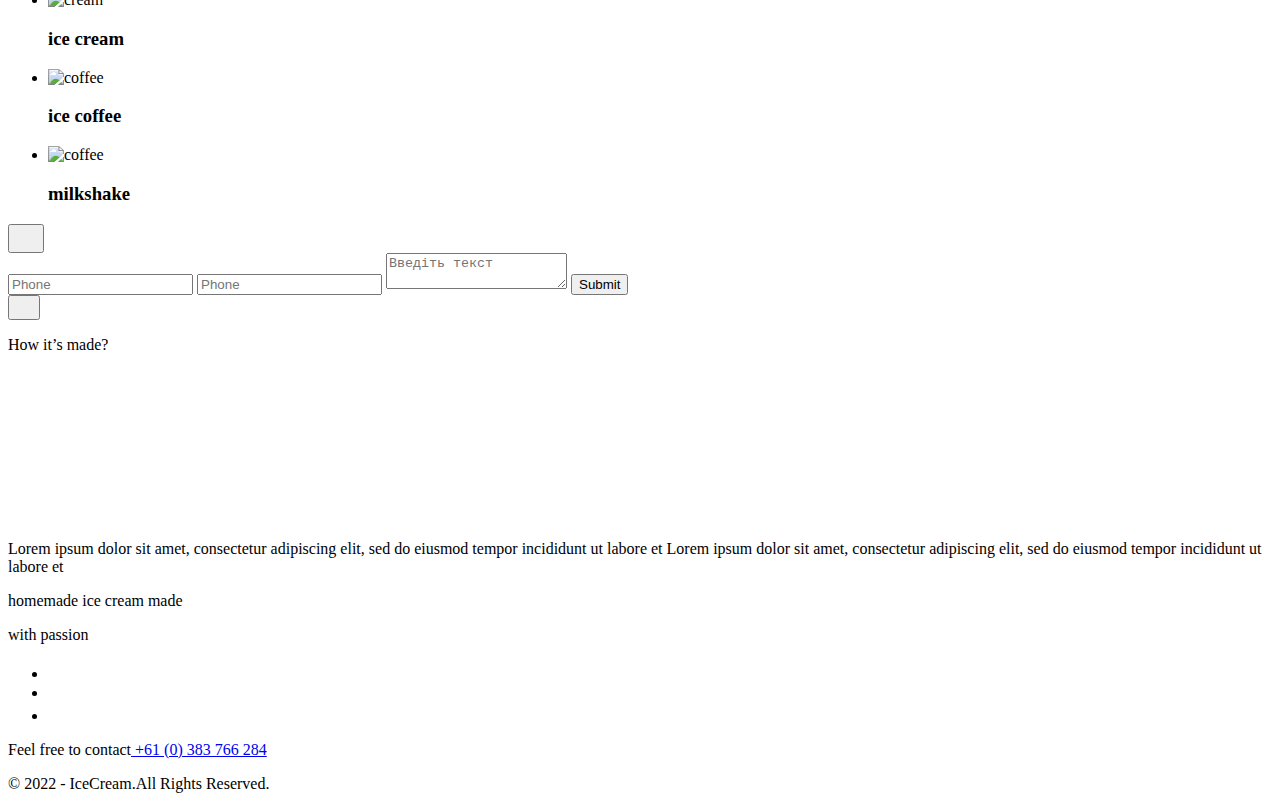
==== commit cd0dbadf: "Deploying to gh-pages from @ Nordmi/ITFly@042a15011febd81fe6af063e9706daaaf1d405cf 🚀" ====
--- a/index.html
+++ b/index.html
@@ -1 +1 @@
-<!DOCTYPE html><html lang="en"><head><meta charset="utf-8"><meta name="viewport" content="width=device-width, initial-scale=1.0"><title>Ice cream</title><link rel="apple-touch-icon" sizes="180x180" href="/ITFly/apple-touch-icon.ba2149e9.png"><link rel="icon" type="image/png" sizes="32x32" href="/ITFly/favicon-32x32.0056f234.png"><link rel="icon" type="image/png" sizes="16x16" href="/ITFly/favicon-16x16.eaef2b4a.png"><link rel="mask-icon" href="/ITFly/safari-pinned-tab.0346a85c.svg" color="#5bbad5"><meta name="msapplication-TileColor" content="#da532c"><meta name="theme-color" content="#ffffff"><link rel="preconnect" href="https://fonts.googleapis.com"><link rel="preconnect" href="https://fonts.gstatic.com" crossorigin><link href="https://fonts.googleapis.com/css2?family=Montserrat:wght@400;500;600;700;800&family=Roboto:wght@400;700&family=Seymour+One&display=swap" rel="stylesheet"><link rel="stylesheet" href="https://cdnjs.cloudflare.com/ajax/libs/animate.css/4.1.1/animate.min.css"><link rel="stylesheet" type="text/css" href="//cdn.jsdelivr.net/npm/slick-carousel@1.8.1/slick/slick.css"><link rel="stylesheet" type="text/css" href="//cdn.jsdelivr.net/npm/slick-carousel@1.8.1/slick/slick-theme.css"><link rel="stylesheet" href="/ITFly/index.626dfd2a.css"><script src="//code.jquery.com/jquery-1.11.0.min.js"></script><script src="//code.jquery.com/jquery-migrate-1.2.1.min.js"></script><script src="//cdn.jsdelivr.net/npm/slick-carousel@1.8.1/slick/slick.min.js"></script><script type="module" src="/ITFly/index.4a1a9acd.js"></script><script src="/ITFly/index.fb3337b6.js" nomodule="" defer></script><script type="module" src="/ITFly/index.9fd9ecc7.js"></script><script src="/ITFly/index.38f03623.js" nomodule="" defer></script></head><body> <header class="header"> <div class="container header__container"> <a class="header__logo" href="/ITFly/index.html"> <svg class="header__icon" width="40" height="37"> <use href="/ITFly/sprite.3e204682.svg#icon-Logo"></use> </svg> </a> <nav class="nav"> <ul class="mark nav__list"> <li class="nav__item"> <a href="#hero" class="nav__link nav__link_current underline">Home</a> </li> <li class="nav__item"> <a href="#products" class="nav__link underline">About us</a> </li> <li class="nav__item"> <a href="#how-its-made" class="nav__link underline">How it’s made?</a> </li> <li class="nav__item"> <a href="#Our-products" class="nav__link underline">Our products</a> </li> <li class="nav__item"> <a href="#contacts" class="nav__link underline">Contact</a> </li> </ul> </nav> <div class="header__btn-wrapper"> <button class="mobile-menu-open" data-menu-open=""> <svg class="mobile-menu-open__icon" width="20" height="12"> <use href="/ITFly/sprite.3e204682.svg#icon-burger"></use> </svg> </button> <button class="header__button" data-menu-open-modal-header=""> Buy now <svg class="about__btn-icon" width="8" height="10"> <use href="/ITFly/sprite.3e204682.svg#icon-button-arrow"></use> </svg> </button> </div>  <div class="mobile-menu" data-menu=""> <div class="container mobile-menu__container"> <div class="mobile-menu__wrapper"> <a class="header__logo" href="/ITFly/index.html"> <svg class="header__icon" width="40" height="37"> <use href="/ITFly/sprite.3e204682.svg#icon-Logo"></use> </svg> </a> <button class="mobile-menu-close" data-menu-close=""> <svg class="mobile-menu-close__icon" width="20" height="20"> <use href="/ITFly/sprite.3e204682.svg#icon-close"></use> </svg> </button> </div> <nav class="mobile-menu__nav"> <ul class="mark mobile-menu__list"> <li class="mobile-menu__item"> <a href="" class="mobile-menu__link nav__link_current underline">Home</a> </li> <li class="mobile-menu__item"> <a href="" class="mobile-menu__link underline">About us</a> </li> <li class="mobile-menu__item"> <a href="" class="mobile-menu__link underline">How it’s made?</a> </li> <li class="mobile-menu__item"> <a href="" class="mobile-menu__link underline">Our products</a> </li> <li class="mobile-menu__item"> <a href="" class="mobile-menu__link underline">Contact</a> </li> </ul> </nav> <button class="header__button header__button-mobile" data-menu-open-modal-header=""> Buy now <svg class="about__btn-icon" width="8" height="10"> <use href="/ITFly/sprite.3e204682.svg#icon-button-arrow"></use> </svg> </button> </div> </div> </div> </header> <main class="main"> <section id="hero" class="hero"> <div class="container hero__container"> <div class="hero__box-wrapper"> <div class="hero__box"> <div class="hero__box_one"> <h1 class="animate__animated animate__bounce hero__title"> ice cream made with <span class="hero__lost-word">passion</span> </h1> <button class="hero__button">Products</button> <a class="hero__link">How it’s made?</a> </div> <div class="hero__box_two"> <ul class="hero__list mark"> <li class="hero__item"> <p class="hero__how"> <span class="hero__how-first">16 </span> cafes </p> </li> <li class="hero__item"> <p class="hero__how"> <span class="hero__how-first">23 </span> food trucks </p> </li> </ul> </div> </div> <div class="hero__box-plate"> <picture> <source srcset="/ITFly/ice-cream-plate.7ab77f1e.png    1x, /ITFly/ice-cream-plate@2x.e54016b2.png 2x" media="(min-width: 1200px)"> <source srcset="/ITFly/ice-cream-plate.1a59f3ea.png    1x, /ITFly/ice-cream-plate@2x.1cc2a787.png 2x" media="(max-width: 768px)"> <img src="/ITFly/ice-cream-plate.1a59f3ea.png" class="hero__animation" alt="plate-ice" width="152" height="152"> </picture> <div class="hero__description-wrapper"> <p class="hero__description"> Lorem ipsum dolor sit amet, consectetur adipiscing elit, sed do eiusmod tempor incididunt ut labore et </p> <a class="hero__description-link"> <svg class="hero__icon" width="40" height="20"> <use href="/ITFly/sprite.3e204682.svg#icon-arrow"></use> </svg> </a> </div> </div> </div> <div class="hero__box-bg"> <picture class="hero__picture"> <source srcset="/ITFly/bots.65fc07af.png    1x, /ITFly/bots@2x.a8fc40fc.png 2x" media="(min-width: 1200px)"> <source srcset="/ITFly/bots.1d5e4d37.png    1x, /ITFly/bots@2x.1ac059f7.png 2x" media="(min-width: 768px)"> <source srcset="/ITFly/bots.aa919d09.png    1x, /ITFly/bots@2x.fa2b1f5d.png 2x" media="(max-width: 767px)"> <img class="hero__picture-one" src="/ITFly/bots.aa919d09.png" alt="decoration" width="330"> </picture> <picture class="hero__picture"> <source srcset="/ITFly/ice-cream.e692ebe5.png    1x, /ITFly/ice-cream@2x.df737ded.png 2x" media="(min-width: 1200px)"> <source srcset="/ITFly/ice-cream.fe296e82.png    1x, /ITFly/ice-cream@2x.fe54704a.png 2x" media="(min-width: 768px)"> <source srcset="/ITFly/ice-cream.bc30a96d.png    1x, /ITFly/ice-cream@2x.2a6b82ce.png 2x" media="(max-width: 767px)"> <img class="hero__picture-two" src="/ITFly/ice-cream.bc30a96d.png" alt="ice" width="170"> </picture> </div> </div> </section> <section id="products" class="products"> <div class="container"> <a class="link logo" href="/ITFly/index.html" lang="en">100% natural</a> <h2 class="products-title">products</h2> <ul class="list products-list"> <li class="products-list__item"> <div class="card card-ice-cream"> <h3 class="title">ice cream</h3> <p class="suptitle"> Soft ice cream with a delicate taste. Made with milk, cream, sugar and natural stabilizer </p> <button class="products-icon" data-filling1-open=""> <svg class="icon-arrow-right"> <use href="/ITFly/symbol-defs.2b0e297d.svg#icon-Arrow-6-1"></use> </svg> </button> </div> </li> <li class="products-list__item"> <div class="card card-ice-coffee"> <h3 class="title">ice coffee</h3> <p class="suptitle"> Fragrant invigorating drink created from 100% natural ingredients without the use of preservatives and flavor enhancers </p> <button class="products-icon" data-filling2-open=""> <svg class="icon-arrow-right"> <use href="/ITFly/symbol-defs.2b0e297d.svg#icon-Arrow-6-1"></use> </svg> </button> </div> </li> <li class="products-list__item"> <div class="card card-milk-shakes"> <h3 class="title">milk shakes</h3> <p class="suptitle"> Sweet drinks based on milk and ice cream, supplemented with syrups, fruits, berries and other sweets of your choice </p> <button class="products-icon" data-filling3-open=""> <svg class="icon-arrow-right"> <use href="/ITFly/symbol-defs.2b0e297d.svg#icon-Arrow-6-1"></use> </svg> </button> </div> </li> </ul> </div> </section> <div class="ingredients is-hidden" data-filling=""> <div class="filling"> <button type="button" class="filling-close-btn" data-filling-close=""> <svg class="filling-close-btn-icon" width="20" height="20"> <use href="/ITFly/sprite.3e204682.svg#icon-close"></use> </svg> </button> <div class="ingredients-photo-product"> <h2 class="ingredients-product">Chocolate icecream</h2> <picture> <source srcset="/ITFly/icecream.ad5bfb5d.png 1x" type="image/png"> <source srcset="/ITFly/icecream@2x.67615019.png 2x" type="image/png"> <img class="ingredients-product-img" src="/ITFly/icecream.ad5bfb5d.png" alt="icecream"> </picture> </div> <div class="ingredients-wrap list"> <div class="ingredients-circle ingredients-circle_main"> <p class="ingredients-circle__title">kcal</p> <div class="filling-inner"> <span class="filling-inner__grams">320</span> </div> </div> <div class="ingredients-circle ingredients-circle_main"> <p class="ingredients-circle__title">Prote...</p> <div class="filling-inner"> <span class="filling-inner__grams">4g</span> </div> </div> <div class="ingredients-circle ingredients-circle_main"> <p class="ingredients-circle__title">Fats</p> <div class="filling-inner"> <span class="filling-inner__grams">8,2g</span> </div> </div> <div class="ingredients-circle ingredients-circle_main"> <p class="ingredients-circle__title">Carbs</p> <div class="filling-inner"> <span class="filling-inner__grams">40,4g</span> </div> </div> </div> <div class="ingredients-item"> <h3 class="ingredients-title">Ingredients</h3> <div class="filling-title"> <p class="filling-text">Milk</p> <p class="filling-text">100ml</p> </div> <div class="filling-title"> <p class="filling-text">Belgian chocolate</p> <p class="filling-text">20g</p> </div> <div class="filling-title"> <p class="filling-text">Cream</p> <p class="filling-text">150 ml</p> </div> <div class="filling-title"> <p class="filling-text">Cocoa powder</p> <p class="filling-text">30g</p> </div> <div class="filling-title"> <p class="filling-text">Sugar</p> <p class="filling-text">40g</p> </div> <div class="filling-title"> <p class="filling-text">Vanilla sugar</p> <p class="filling-text">10g</p> </div> </div> <form class="filling-contacts"> <label class="filling-contacts__label"><input type="text" name="user_name" class="modal-filling-input" required pattern="[a-zA-Zа-яА-Я]+" minlength="2" placeholder="Name"></label> <label class="filling-contacts__label"><input type="tel" name="user_phone" class="modal-filling-input" required pattern="[0-9]{3}-[0-9]{3}-[0-9]{2}-[0-9]{2}" title="xxx-xxx-xx-xx" placeholder="Phone"></label> <label class="filling-contacts__label"> <textarea name="user_comment" class="modal-filling-comment" placeholder="Comment"></textarea> </label> <button type="submit" class="modal-filling-btn">Submit</button> </form> </div> </div> <section id="how-its-made" class="about"> <div class="container"> <p class="about__label">tradition and love</p> <h2 class="about__title">how it’s made?</h2> <ul class="about__content list"> <li class="about__image"> <picture> <source srcset="/ITFly/cow.adca7e8b.png    1x, /ITFly/cow@2x.f31afeda.png 2x" media="(min-width: 1200px)"> <source srcset="/ITFly/cow.efa54bb0.png    1x, /ITFly/cow@2x.6d4f9a4d.png 2x" media="(min-width: 768px)"> <source srcset="/ITFly/cow.e4bb311c.png    1x, /ITFly/cow@2x.c50b07a5.png 2x" media="(max-width: 767px)"> <img src="/ITFly/cow.e4bb311c.png" alt="image-cow" class="about__foto"> </picture> </li> <li class="about__production"> <ul class="about__list-text list"> <li class="about__item-text about__text-first"> <p class="about__production-text"> Ice is a place where you will become not only a little happier, but also healthier. Health is the main value for us, and we follow it when creating our handmade desserts. </p> </li> <li class="about__item-text about__text-second"> <p class="about__production-text about__production-text--14px"> We use traditional recipes and 100% natural ingredients. Our products are so natural that they can be given to children from the age of three years. Sweets lovers can expect 55 types of ice cream, 15 types of coffee and 23 milkshakes. </p> </li> <li class="about__item-text about__text-last"> <p class="about__production-text about__production-text--14px"> This is enough to choose ice cream and coffee for any mood! </p> </li> <li> <button data-reading-open="" type="button" class="about__btn"> Read more <svg class="about__btn-icon" width="8" height="10"> <use href="/ITFly/sprite.3e204682.svg#icon-button-arrow"></use> </svg> </button> </li> </ul> </li> </ul> </div> </section> <section class="advantages"> <h2 class="advantages__title visually-hidden">Advantages</h2> <div class="container"> <h2 class="advantages__title visually-hidden">Advantages</h2> <ul class="advantages-list list"> <li class="advantages-list__item cow"> <p class="2s advantages-list__amount animate__animated animate__infinite animate__slow animate__tada infinite"> 721 </p> <p class="advantages-list__description"> Aliquam ac dui vel dui vulputate consectetur. Mauris massa. </p> </li> <li class="advantages-list__item weight"> <p class="2s advantages-list__amount animate__animated animate__infinite animate__slow animate__tada infinite"> 16kg </p> <p class="advantages-list__description"> Aliquam ac dui vel dui vulputate consectetur. Mauris massa. </p> </li> <li class="advantages-list__item ice-cream"> <p class="2s advantages-list__amount animate__animated animate__infinite animate__slow animate__tada infinite"> 84 </p> <p class="advantages-list__description"> Aliquam ac dui vel dui vulputate consectetur. Mauris massa. </p> </li> </ul> </div> </section> <section id="Our-products" class="gallery"> <h2 class="visually-hidden">gallery</h2> <div class="container gallery-div"> <picture> <source srcset="/ITFly/gallery-ice.aae02d18.jpg    1x, /ITFly/gallery-ice@2x.31f4d24f.jpg 2x" media="(min-width: 1200px)"> <source srcset="/ITFly/gallery-ice.0abadb43.jpg    1x, /ITFly/gallery-ice@2x.a6d1a143.jpg 2x" media="(min-width: 768px)"> <source srcset="/ITFly/gallery-ice.aa7fda76.jpg    1x, /ITFly/gallery-ice@2x.2adb49ed.jpg 2x" media="(max-width: 767px)">  <img class="img-gallery" src="/ITFly/gallery-ice.aa7fda76.jpg" alt="gallery"> </picture> </div> </section> <section class="customer-reviews"> <h2 class="visually-hidden">Custom-reviews</h2> <div class="container wrapper-customer-reviews">  <div class="one-time">  <div> <picture> <source media="(min-width: 1200px)" srcset="/ITFly/reviews.cf64a435.jpg    1x, /ITFly/reviews@2x.6085e48e.jpg 2x"> <source media="(min-width: 768px)" srcset="/ITFly/reviews.cf64a435.jpg    1x, /ITFly/reviews@2x.6085e48e.jpg 2x"> <source media="(min-width: 320px)" srcset="/ITFly/reviews.cf64a435.jpg    1x, /ITFly/reviews@2x.6085e48e.jpg 2x"> <img src="/ITFly/reviews.cf64a435.jpg" alt="Customer photo Emily" loading="lazy" class="customer-photo"> </picture> <p class="reviews"> I love visiting your cafe. You prepare the most delicious ice cream in Los Angeles! In addition, you have beautiful serving, cozy atmosphere and polite staff. </p> <p class="customer-name">Emily, Los Angeles</p> </div>  <div> <picture> <source srcset="/ITFly/customer-2.ef3e3f1c.jpg    1x, /ITFly/customer-2@2x.c612d450.jpg 2x"> <img src="/ITFly/customer-2.ef3e3f1c.jpg" alt="Customer photo Diana" loading="lazy" class="customer-photo"> </picture> <p class="reviews"> Ice cream is my passion! I love your chocolate hazelnut ice cream! And I really like the excellent service - always served politely and quickly! </p> <p class="customer-name">Diana, Chicago</p> </div>  <div> <picture> <source srcset="/ITFly/customer-4.512d9b39.jpg    1x, /ITFly/customer-4@2x.9ddb9c21.jpg 2x"> <img src="/ITFly/customer-4.512d9b39.jpg" alt="Customer photo Sam" loading="lazy" class="customer-photo"> </picture> <p class="reviews"> I love eating popsicles on a hot day. Yours is always delicious. I recommend your cafe to everyone I know. </p> <p class="customer-name">Sam, Los Angeles</p> </div>  <div> <picture> <source srcset="/ITFly/customer-3.2ba877c8.jpg    1x, /ITFly/customer-3@2x.87d2fc78.jpg 2x"> <img src="/ITFly/customer-3.2ba877c8.jpg" alt="Customer photo Bryan" loading="lazy" class="customer-photo"> </picture> <p class="reviews"> Every day we come to you with friends after classes in college. We love your ice cream and casual atmosphere! </p> <p class="customer-name">Bryan, New-York</p> </div> </div> </div> </section> <section class="contact" id="contacts"> <div class="container container--contacts"> <div class="container-wrapper"> <h2 class="visually-hidden">contacts</h2> <ul class="branches list"> <li class="branch"> <div class="branch__type-wrapper"> <p class="branch__type">CAFE</p> </div> <ul class="contacts-list list"> <li class="contacts-list__item"> <p class="contacts-list__city">Chicago</p> <a class="contacts-list__adress-link link" href="https://goo.gl/maps/BnnfXK23bFmWraXL6">10340 Ridgeland Ave, Chicago Ridge, IL 60415, USA</a> </li> <li class="contacts-list__item"> <ul class="list schedule"> <li class="schedule__item"> <p class="schedule__days">Monday - Friday</p> 06:00 AM - 10:00 PM </li> <li class="schedule__item"> <p class="schedule__days">Saturday - Sunday</p> 08:00 AM - 16:00 PM </li> </ul> </li> <li class="contacts-list__item"> <ul class="list"> <li> <a href="tel:+610383766284" class="contacts-list__link link">+61(0) 383 766 284</a> </li> <li> <a href="mailto:noreply@envato.com" class="contacts-list__link link">noreply@envato.com</a> </li> </ul> </li> </ul> </li> <li class="branch"> <div class="branch__type-wrapper"> <p class="branch__type">FOODTRUCK</p> </div> <ul class="contacts-list list"> <li class="contacts-list__item"> <p class="contacts-list__city">Los Angeles</p> <a class="contacts-list__adress-link link" href="https://goo.gl/maps/G9rUpvwHarBgjSsdA">1003 Manhattan Ave, Manhattan Beach, CA 90263, USA</a> </li> <li class="contacts-list__item"> <ul class="list schedule"> <li class="schedule__item"> <p class="schedule__days">Monday - Friday</p> 06:00 AM - 10:00 PM </li> <li class="schedule__item"> <p class="schedule__days">Saturday - Sunday</p> 08:00 AM - 16:00 PM </li> </ul> </li> <li class="contacts-list__item"> <ul class="list"> <li> <a href="tel:+610383766284" class="contacts-list__link link">+61(0) 383 766 284</a> </li> <li> <a href="mailto:noreply@envato.com" class="contacts-list__link link">noreply@envato.com</a> </li> </ul> </li> </ul> </li> <li class="branch"> <div class="branch__type-wrapper"> <p class="branch__type">CAFE</p> </div> <ul class="contacts-list list"> <li class="contacts-list__item"> <p class="contacts-list__city">New York</p> <a class="contacts-list__adress-link link" href="https://goo.gl/maps/mdgJUCaNeC21aAuE6">726 Sterling Pl, Brooklyn, NY 11222, USA</a> </li> <li class="contacts-list__item"> <ul class="list schedule"> <li class="schedule__item"> <p class="schedule__days">Monday - Friday</p> 06:00 AM - 10:00 PM </li> <li class="schedule__item"> <p class="schedule__days">Saturday - Sunday</p> 08:00 AM - 16:00 PM </li> </ul> </li> <li class="contacts-list__item"> <ul class="list"> <li> <a href="tel:+610383766284" class="contacts-list__link link">+61(0) 383 766 284</a> </li> <li> <a href="mailto:noreply@envato.com" class="contacts-list__link link">noreply@envato.com</a> </li> </ul> </li> </ul> </li> </ul> <div class="btn-wrapper"> <button data-location-open="" type="button" class="btn-in-contacts btn-in-contacts--locations"> <span class="btn-in-contacts__text btn-in-contacts__text--locations">Our Locations</span> <svg width="12" height="12" class="btn-arrow"> <use href="/ITFly/sprite.3e204682.svg#icon-button-arrow"></use> </svg> </button> <button type="button" class="btn-in-contacts btn-in-contacts--franchise" data-modal-open=""> <span class="btn-in-contacts__text btn-in-contacts__text--franchise">Franchise</span> <svg width="12" height="12" class="btn-arrow btn-arrow--franchise"> <use href="/ITFly/sprite.3e204682.svg#icon-button-arrow"></use> </svg> </button> </div> </div> </div> </section> <div class="is-hidden modal-locations" data-location=""> <button type="button" class="btn-close" data-location-close=""> <svg width="16" height="16"> <use href="/ITFly/sprite.3e204682.svg#icon-close"></use> </svg> </button> <p class="modal__title">Our Locations</p> <picture class="modal__map"> <source srcset="/ITFly/map.31ef9616.jpg    1x, /ITFly/map@2x.acd98db5.jpg 2x" media="(min-width: 320px)"> <img src="/ITFly/map.31ef9616.jpg" alt="location on the map"> </picture> <button type="button" class="modal__btn-map">Open map</button> </div> <div class="is-hidden modal-franchise__wrapper" data-modal=""> <div class="is-hidden modal-franchise"> <button type="button" class="btn-close" data-modal-close=""> <svg width="16" height="16"> <use href="/ITFly/sprite.3e204682.svg#icon-close"></use> </svg> </button> <p class="modal-franchise__introduction"> Thank you for your interest in owning an Ice Cream shop </p> <p class="modal-franchise__text"> Due to the overwhelming volume of franchise requests we are not accepting new franchisee applications at this time. Once the application process resumes, we will contact you for further information. Please fill out the contact information below and we will reach out for additional information. We appreciate your patience. </p> <form class="modal-franchise__form"> <label class="modal-franchise__label"> <input name="user_name" type="text" class="modal-franchise__input" required pattern="^[A-Za-z]+$" placeholder="Name"> </label> <label class="modal-franchise__label"> <input type="tel" name="user_phone" class="modal-franchise__input" required pattern="[0-9]{3}-[0-9]{3}-[0-9]{2}-[0-9]{2}" title="XXX-XXX-XX-XX" placeholder="Phone"> </label> <label class="modal-franchise__label"> <input type="email" name="user_email" class="modal-franchise__input" required placeholder="Email"> </label> <label> <textarea class="modal-franchise__comment" name="user_comment" placeholder="Comment"></textarea> </label> </form> <button type="submit" class="modal-franchise__btn">Submit</button> </div> </div> <div class="header-backdrop is-hidden" data-menu-modal-header=""> <div class="header-modal__container"> <h2 class="header-modal__title">Buy now</h2> <div class="header-modal__card-wrapper"> <ul class="header-modal__list"> <li class="header-modal__card"> <div class="header-modal__bg"> <img class="header-modal__icon" src="/ITFly/cream.6214339c.png" alt="cream" width="132"> </div> <h3 class="header-modal__description">ice cream</h3> </li> <li class="header-modal__card"> <div class="header-modal__bg"> <img class="header-modal__icon" src="/ITFly/coffee.d95a75bc.png" alt="coffee" width="132"> </div> <h3 class="header-modal__description">ice coffee</h3> </li> <li class="header-modal__card"> <div class="header-modal__bg"> <img class="header-modal__icon" src="/ITFly/milkshake.e1106eee.png" alt="coffee" width="132"> </div> <h3 class="header-modal__description">milkshake</h3> </li> </ul> </div> <button class="header-modal__close mobile-menu-close" data-menu-close-modal-header=""> <svg class="header-modal__close-icon" width="20" height="20"> <use href="/ITFly/sprite.3e204682.svg#icon-close"></use> </svg> </button> <form class="header-modal-form"> <label class="header-modal-form__field"> <input type="text" class="header-modal-form__input" name="user_name" required pattern="^[A-Za-zА-Яа-яІіЇї]+$" minlength="2" placeholder="Phone"> </label> <label class="header-modal-form__field"> <span class="header-modal-form__input-wrapper"> <input type="tel" class="header-modal-form__input" name="user_phone" required pattern="^[0-9]{3}-[0-9]{3}-[0-9]{2}-[0-9]{2}$" title="xxx-xxx-xx-xx" placeholder="Phone"> </span> </label> <label class="header-modal-form__field-text"> <textarea class="header-modal-form__message" name="user_message" placeholder="Введіть текст"></textarea> </label> <button class="header__button header__button-mobile header-modal__button"> Submit </button> </form> </div> </div> <div class="is-hidden modal-read-more" data-reading=""> <button data-reading-close="" type="button" class="btn-close"> <svg width="16" height="16"> <use href="/ITFly/sprite.3e204682.svg#icon-close"></use> </svg> </button> <p class="modal-read-more__title">How it’s made?</p> <div class="video-imitation">  <svg class="icon-play" width="36" height="36"> <use href="/ITFly/sprite.3e204682.svg#icon-play"></use> </svg> </div> <p class="modal-read-more__discription"> Lorem ipsum dolor sit amet, consectetur adipiscing elit, sed do eiusmod tempor incididunt ut labore et Lorem ipsum dolor sit amet, consectetur adipiscing elit, sed do eiusmod tempor incididunt ut labore et </p> </div> </main> <footer id="Contact" class="footer"> <div class="container"> <div class="footer__container"> <div class="footer__text-container"> <p class="footer__text"> <span>homemade ice cream</span> <span>made</span> </p> <p class="footer__text-part-two"> <span>with</span> <span>passion</span> </p> </div> <div class="footer__social-container"> <ul class="footer__social-item"> <li class="footer__social-list list"> <a class="footer__social-link" href="https://github.com/" target="_blank"> <svg class="footer__social-icon" width="19" height="19"> <use href="/ITFly/sprite.3e204682.svg#icon-github"></use> </svg> </a> </li> <li class="footer__social-list list"> <a class="footer__social-link" href="https://telegram.org/" target="_blank"> <svg class="footer__social-icon" width="19" height="15"> <use href="/ITFly/sprite.3e204682.svg#icon-telegram"></use> </svg> </a> </li> <li class="footer__social-list list"> <a class="footer__social-link" href="https://www.facebook.com" target="_blank"> <svg class="footer__social-icon" width="9" height="19"> <use href="/ITFly/sprite.3e204682.svg#icon-facebook"></use> </svg> </a> </li> </ul> <p class="footer__tel-text"> Feel free to contact<a class="footer__tel-number link" href="tel:+610383766284"> +61 (0) 383 766 284</a> </p> </div> </div> <div class="footer__info-line"> <p class="footer__info-text"> <span>&#169; <time datetime="2022">2022</time> - IceCream.</span><span>All Rights Reserved.</span> </p> </div> </div> </footer> </body></html>+<!DOCTYPE html><html lang="en"><head><meta charset="utf-8"><meta name="viewport" content="width=device-width, initial-scale=1.0"><title>Ice cream</title><link rel="apple-touch-icon" sizes="180x180" href="/ITFly/apple-touch-icon.ba2149e9.png"><link rel="icon" type="image/png" sizes="32x32" href="/ITFly/favicon-32x32.0056f234.png"><link rel="icon" type="image/png" sizes="16x16" href="/ITFly/favicon-16x16.eaef2b4a.png"><link rel="mask-icon" href="/ITFly/safari-pinned-tab.0346a85c.svg" color="#5bbad5"><meta name="msapplication-TileColor" content="#da532c"><meta name="theme-color" content="#ffffff"><link rel="preconnect" href="https://fonts.googleapis.com"><link rel="preconnect" href="https://fonts.gstatic.com" crossorigin><link href="https://fonts.googleapis.com/css2?family=Montserrat:wght@400;500;600;700;800&family=Roboto:wght@400;700&family=Seymour+One&display=swap" rel="stylesheet"><link rel="stylesheet" href="https://cdnjs.cloudflare.com/ajax/libs/animate.css/4.1.1/animate.min.css"><link rel="stylesheet" type="text/css" href="//cdn.jsdelivr.net/npm/slick-carousel@1.8.1/slick/slick.css"><link rel="stylesheet" type="text/css" href="//cdn.jsdelivr.net/npm/slick-carousel@1.8.1/slick/slick-theme.css"><link rel="stylesheet" href="/ITFly/index.af9b8d69.css"><script src="//code.jquery.com/jquery-1.11.0.min.js"></script><script src="//code.jquery.com/jquery-migrate-1.2.1.min.js"></script><script src="//cdn.jsdelivr.net/npm/slick-carousel@1.8.1/slick/slick.min.js"></script><script type="module" src="/ITFly/index.4a1a9acd.js"></script><script src="/ITFly/index.fb3337b6.js" nomodule="" defer></script><script type="module" src="/ITFly/index.817fc628.js"></script><script src="/ITFly/index.4ef60093.js" nomodule="" defer></script></head><body> <header class="header"> <div class="container header__container"> <a class="header__logo" href="/ITFly/index.html"> <svg class="header__icon" width="40" height="37"> <use href="/ITFly/sprite.3e204682.svg#icon-Logo"></use> </svg> </a> <nav class="nav"> <ul class="mark nav__list"> <li class="nav__item"> <a href="#hero" class="nav__link nav__link_current underline">Home</a> </li> <li class="nav__item"> <a href="#products" class="nav__link underline">About us</a> </li> <li class="nav__item"> <a href="#how-its-made" class="nav__link underline">How it’s made?</a> </li> <li class="nav__item"> <a href="#Our-products" class="nav__link underline">Our products</a> </li> <li class="nav__item"> <a href="#contacts" class="nav__link underline">Contact</a> </li> </ul> </nav> <div class="header__btn-wrapper"> <button class="mobile-menu-open" data-menu-open=""> <svg class="mobile-menu-open__icon" width="20" height="12"> <use href="/ITFly/sprite.3e204682.svg#icon-burger"></use> </svg> </button> <button class="header__button" data-modalh1-open=""> Buy now <svg class="about__btn-icon" width="8" height="10"> <use href="/ITFly/sprite.3e204682.svg#icon-button-arrow"></use> </svg> </button> </div>  <div class="mobile-menu" data-menu=""> <div class="container mobile-menu__container"> <div class="mobile-menu__wrapper"> <a class="header__logo" href="/ITFly/index.html"> <svg class="header__icon" width="40" height="37"> <use href="/ITFly/sprite.3e204682.svg#icon-Logo"></use> </svg> </a> <button class="mobile-menu-close" data-menu-close=""> <svg class="mobile-menu-close__icon" width="20" height="20"> <use href="/ITFly/sprite.3e204682.svg#icon-close"></use> </svg> </button> </div> <nav class="mobile-menu__nav"> <ul class="mark mobile-menu__list"> <li class="mobile-menu__item"> <a href="" class="mobile-menu__link nav__link_current underline">Home</a> </li> <li class="mobile-menu__item"> <a href="" class="mobile-menu__link underline">About us</a> </li> <li class="mobile-menu__item"> <a href="" class="mobile-menu__link underline">How it’s made?</a> </li> <li class="mobile-menu__item"> <a href="" class="mobile-menu__link underline">Our products</a> </li> <li class="mobile-menu__item"> <a href="" class="mobile-menu__link underline">Contact</a> </li> </ul> </nav> <button class="header__button header__button-mobile" data-modalh1-open=""> Buy now <svg class="about__btn-icon" width="8" height="10"> <use href="/ITFly/sprite.3e204682.svg#icon-button-arrow"></use> </svg> </button> </div> </div> </div> </header> <main class="main"> <section id="hero" class="hero"> <div class="container hero__container"> <div class="hero__box-wrapper"> <div class="hero__box"> <div class="hero__box_one"> <h1 class="animate__animated animate__bounce hero__title"> ice cream made with <span class="hero__lost-word">passion</span> </h1> <button class="hero__button">Products</button> <a class="hero__link">How it’s made?</a> </div> <div class="hero__box_two"> <ul class="hero__list mark"> <li class="hero__item"> <p class="hero__how"> <span class="hero__how-first">16 </span> cafes </p> </li> <li class="hero__item"> <p class="hero__how"> <span class="hero__how-first">23 </span> food trucks </p> </li> </ul> </div> </div> <div class="hero__box-plate"> <picture> <source srcset="/ITFly/ice-cream-plate.7ab77f1e.png    1x, /ITFly/ice-cream-plate@2x.e54016b2.png 2x" media="(min-width: 1200px)"> <source srcset="/ITFly/ice-cream-plate.1a59f3ea.png    1x, /ITFly/ice-cream-plate@2x.1cc2a787.png 2x" media="(max-width: 768px)"> <img src="/ITFly/ice-cream-plate.1a59f3ea.png" class="hero__animation" alt="plate-ice" width="152" height="152"> </picture> <div class="hero__description-wrapper"> <p class="hero__description"> Lorem ipsum dolor sit amet, consectetur adipiscing elit, sed do eiusmod tempor incididunt ut labore et </p> <a class="hero__description-link"> <svg class="hero__icon" width="40" height="20"> <use href="/ITFly/sprite.3e204682.svg#icon-arrow"></use> </svg> </a> </div> </div> </div> <div class="hero__box-bg"> <picture class="hero__picture"> <source srcset="/ITFly/bots.65fc07af.png    1x, /ITFly/bots@2x.a8fc40fc.png 2x" media="(min-width: 1200px)"> <source srcset="/ITFly/bots.1d5e4d37.png    1x, /ITFly/bots@2x.1ac059f7.png 2x" media="(min-width: 768px)"> <source srcset="/ITFly/bots.aa919d09.png    1x, /ITFly/bots@2x.fa2b1f5d.png 2x" media="(max-width: 767px)"> <img class="hero__picture-one" src="/ITFly/bots.aa919d09.png" alt="decoration" width="330"> </picture> <picture class="hero__picture"> <source srcset="/ITFly/ice-cream.e692ebe5.png    1x, /ITFly/ice-cream@2x.df737ded.png 2x" media="(min-width: 1200px)"> <source srcset="/ITFly/ice-cream.fe296e82.png    1x, /ITFly/ice-cream@2x.fe54704a.png 2x" media="(min-width: 768px)"> <source srcset="/ITFly/ice-cream.bc30a96d.png    1x, /ITFly/ice-cream@2x.2a6b82ce.png 2x" media="(max-width: 767px)"> <img class="hero__picture-two" src="/ITFly/ice-cream.bc30a96d.png" alt="ice" width="170"> </picture> </div> </div> </section> <section id="products" class="products"> <div class="container"> <a class="link logo" href="/ITFly/index.html" lang="en">100% natural</a> <h2 class="products-title">products</h2> <ul class="list products-list"> <li class="products-list__item"> <div class="card card-ice-cream"> <h3 class="title">ice cream</h3> <p class="suptitle"> Soft ice cream with a delicate taste. Made with milk, cream, sugar and natural stabilizer </p> <button class="products-icon" data-filling1-open=""> <svg class="icon-arrow-right"> <use href="/ITFly/symbol-defs.2b0e297d.svg#icon-Arrow-6-1"></use> </svg> </button> </div> </li> <li class="products-list__item"> <div class="card card-ice-coffee"> <h3 class="title">ice coffee</h3> <p class="suptitle"> Fragrant invigorating drink created from 100% natural ingredients without the use of preservatives and flavor enhancers </p> <button class="products-icon" data-filling2-open=""> <svg class="icon-arrow-right"> <use href="/ITFly/symbol-defs.2b0e297d.svg#icon-Arrow-6-1"></use> </svg> </button> </div> </li> <li class="products-list__item"> <div class="card card-milk-shakes"> <h3 class="title">milk shakes</h3> <p class="suptitle"> Sweet drinks based on milk and ice cream, supplemented with syrups, fruits, berries and other sweets of your choice </p> <button class="products-icon" data-filling3-open=""> <svg class="icon-arrow-right"> <use href="/ITFly/symbol-defs.2b0e297d.svg#icon-Arrow-6-1"></use> </svg> </button> </div> </li> </ul> </div> </section> <div class="ingredients is-hidden" data-filling=""> <div class="filling"> <button type="button" class="filling-close-btn" data-filling-close=""> <svg class="filling-close-btn-icon" width="20" height="20"> <use href="/ITFly/sprite.3e204682.svg#icon-close"></use> </svg> </button> <div class="ingredients-photo-product"> <h2 class="ingredients-product">Chocolate icecream</h2> <picture> <source srcset="/ITFly/icecream.ad5bfb5d.png 1x" type="image/png"> <source srcset="/ITFly/icecream@2x.67615019.png 2x" type="image/png"> <img class="ingredients-product-img" src="/ITFly/icecream.ad5bfb5d.png" alt="icecream"> </picture> </div> <div class="ingredients-wrap list"> <div class="ingredients-circle ingredients-circle_main"> <p class="ingredients-circle__title">kcal</p> <div class="filling-inner"> <span class="filling-inner__grams">320</span> </div> </div> <div class="ingredients-circle ingredients-circle_main"> <p class="ingredients-circle__title">Prote...</p> <div class="filling-inner"> <span class="filling-inner__grams">4g</span> </div> </div> <div class="ingredients-circle ingredients-circle_main"> <p class="ingredients-circle__title">Fats</p> <div class="filling-inner"> <span class="filling-inner__grams">8,2g</span> </div> </div> <div class="ingredients-circle ingredients-circle_main"> <p class="ingredients-circle__title">Carbs</p> <div class="filling-inner"> <span class="filling-inner__grams">40,4g</span> </div> </div> </div> <div class="ingredients-item"> <h3 class="ingredients-title">Ingredients</h3> <div class="filling-title"> <p class="filling-text">Milk</p> <p class="filling-text">100ml</p> </div> <div class="filling-title"> <p class="filling-text">Belgian chocolate</p> <p class="filling-text">20g</p> </div> <div class="filling-title"> <p class="filling-text">Cream</p> <p class="filling-text">150 ml</p> </div> <div class="filling-title"> <p class="filling-text">Cocoa powder</p> <p class="filling-text">30g</p> </div> <div class="filling-title"> <p class="filling-text">Sugar</p> <p class="filling-text">40g</p> </div> <div class="filling-title"> <p class="filling-text">Vanilla sugar</p> <p class="filling-text">10g</p> </div> </div> <form class="filling-contacts"> <label class="filling-contacts__label"><input type="text" name="user_name" class="modal-filling-input" required pattern="[a-zA-Zа-яА-Я]+" minlength="2" placeholder="Name"></label> <label class="filling-contacts__label"><input type="tel" name="user_phone" class="modal-filling-input" required pattern="[0-9]{3}-[0-9]{3}-[0-9]{2}-[0-9]{2}" title="xxx-xxx-xx-xx" placeholder="Phone"></label> <label class="filling-contacts__label"> <textarea name="user_comment" class="modal-filling-comment" placeholder="Comment"></textarea> </label> <button type="submit" class="modal-filling-btn">Submit</button> </form> </div> </div> <section id="how-its-made" class="about"> <div class="container"> <p class="about__label">tradition and love</p> <h2 class="about__title">how it’s made?</h2> <ul class="about__content list"> <li class="about__image"> <picture> <source srcset="/ITFly/cow.adca7e8b.png    1x, /ITFly/cow@2x.f31afeda.png 2x" media="(min-width: 1200px)"> <source srcset="/ITFly/cow.efa54bb0.png    1x, /ITFly/cow@2x.6d4f9a4d.png 2x" media="(min-width: 768px)"> <source srcset="/ITFly/cow.e4bb311c.png    1x, /ITFly/cow@2x.c50b07a5.png 2x" media="(max-width: 767px)"> <img src="/ITFly/cow.e4bb311c.png" alt="image-cow" class="about__foto"> </picture> </li> <li class="about__production"> <ul class="about__list-text list"> <li class="about__item-text about__text-first"> <p class="about__production-text"> Ice is a place where you will become not only a little happier, but also healthier. Health is the main value for us, and we follow it when creating our handmade desserts. </p> </li> <li class="about__item-text about__text-second"> <p class="about__production-text about__production-text--14px"> We use traditional recipes and 100% natural ingredients. Our products are so natural that they can be given to children from the age of three years. Sweets lovers can expect 55 types of ice cream, 15 types of coffee and 23 milkshakes. </p> </li> <li class="about__item-text about__text-last"> <p class="about__production-text about__production-text--14px"> This is enough to choose ice cream and coffee for any mood! </p> </li> <li> <button data-reading-open="" type="button" class="about__btn"> Read more <svg class="about__btn-icon" width="8" height="10"> <use href="/ITFly/sprite.3e204682.svg#icon-button-arrow"></use> </svg> </button> </li> </ul> </li> </ul> </div> </section> <section class="advantages"> <h2 class="advantages__title visually-hidden">Advantages</h2> <div class="container"> <h2 class="advantages__title visually-hidden">Advantages</h2> <ul class="advantages-list list"> <li class="advantages-list__item cow"> <p class="2s advantages-list__amount animate__animated animate__infinite animate__slow animate__tada infinite"> 721 </p> <p class="advantages-list__description"> Aliquam ac dui vel dui vulputate consectetur. Mauris massa. </p> </li> <li class="advantages-list__item weight"> <p class="2s advantages-list__amount animate__animated animate__infinite animate__slow animate__tada infinite"> 16kg </p> <p class="advantages-list__description"> Aliquam ac dui vel dui vulputate consectetur. Mauris massa. </p> </li> <li class="advantages-list__item ice-cream"> <p class="2s advantages-list__amount animate__animated animate__infinite animate__slow animate__tada infinite"> 84 </p> <p class="advantages-list__description"> Aliquam ac dui vel dui vulputate consectetur. Mauris massa. </p> </li> </ul> </div> </section> <section id="Our-products" class="gallery"> <h2 class="visually-hidden">gallery</h2> <div class="container gallery-div"> <picture> <source srcset="/ITFly/gallery-ice.aae02d18.jpg    1x, /ITFly/gallery-ice@2x.31f4d24f.jpg 2x" media="(min-width: 1200px)"> <source srcset="/ITFly/gallery-ice.0abadb43.jpg    1x, /ITFly/gallery-ice@2x.a6d1a143.jpg 2x" media="(min-width: 768px)"> <source srcset="/ITFly/gallery-ice.aa7fda76.jpg    1x, /ITFly/gallery-ice@2x.2adb49ed.jpg 2x" media="(max-width: 767px)">  <img class="img-gallery" src="/ITFly/gallery-ice.aa7fda76.jpg" alt="gallery"> </picture> </div> </section> <section class="customer-reviews"> <h2 class="visually-hidden">Custom-reviews</h2> <div class="container wrapper-customer-reviews">  <div class="one-time">  <div> <picture> <source media="(min-width: 1200px)" srcset="/ITFly/reviews.cf64a435.jpg    1x, /ITFly/reviews@2x.6085e48e.jpg 2x"> <source media="(min-width: 768px)" srcset="/ITFly/reviews.cf64a435.jpg    1x, /ITFly/reviews@2x.6085e48e.jpg 2x"> <source media="(min-width: 320px)" srcset="/ITFly/reviews.cf64a435.jpg    1x, /ITFly/reviews@2x.6085e48e.jpg 2x"> <img src="/ITFly/reviews.cf64a435.jpg" alt="Customer photo Emily" loading="lazy" class="customer-photo"> </picture> <p class="reviews"> I love visiting your cafe. You prepare the most delicious ice cream in Los Angeles! In addition, you have beautiful serving, cozy atmosphere and polite staff. </p> <p class="customer-name">Emily, Los Angeles</p> </div>  <div> <picture> <source srcset="/ITFly/customer-2.ef3e3f1c.jpg    1x, /ITFly/customer-2@2x.c612d450.jpg 2x"> <img src="/ITFly/customer-2.ef3e3f1c.jpg" alt="Customer photo Diana" loading="lazy" class="customer-photo"> </picture> <p class="reviews"> Ice cream is my passion! I love your chocolate hazelnut ice cream! And I really like the excellent service - always served politely and quickly! </p> <p class="customer-name">Diana, Chicago</p> </div>  <div> <picture> <source srcset="/ITFly/customer-4.512d9b39.jpg    1x, /ITFly/customer-4@2x.9ddb9c21.jpg 2x"> <img src="/ITFly/customer-4.512d9b39.jpg" alt="Customer photo Sam" loading="lazy" class="customer-photo"> </picture> <p class="reviews"> I love eating popsicles on a hot day. Yours is always delicious. I recommend your cafe to everyone I know. </p> <p class="customer-name">Sam, Los Angeles</p> </div>  <div> <picture> <source srcset="/ITFly/customer-3.2ba877c8.jpg    1x, /ITFly/customer-3@2x.87d2fc78.jpg 2x"> <img src="/ITFly/customer-3.2ba877c8.jpg" alt="Customer photo Bryan" loading="lazy" class="customer-photo"> </picture> <p class="reviews"> Every day we come to you with friends after classes in college. We love your ice cream and casual atmosphere! </p> <p class="customer-name">Bryan, New-York</p> </div> </div> </div> </section> <section class="contact" id="contacts"> <div class="container container--contacts"> <div class="container-wrapper"> <h2 class="visually-hidden">contacts</h2> <ul class="branches list"> <li class="branch"> <div class="branch__type-wrapper"> <p class="branch__type">CAFE</p> </div> <ul class="contacts-list list"> <li class="contacts-list__item"> <p class="contacts-list__city">Chicago</p> <a class="contacts-list__adress-link link" href="https://goo.gl/maps/BnnfXK23bFmWraXL6">10340 Ridgeland Ave, Chicago Ridge, IL 60415, USA</a> </li> <li class="contacts-list__item"> <ul class="list schedule"> <li class="schedule__item"> <p class="schedule__days">Monday - Friday</p> 06:00 AM - 10:00 PM </li> <li class="schedule__item"> <p class="schedule__days">Saturday - Sunday</p> 08:00 AM - 16:00 PM </li> </ul> </li> <li class="contacts-list__item"> <ul class="list"> <li> <a href="tel:+610383766284" class="contacts-list__link link">+61(0) 383 766 284</a> </li> <li> <a href="mailto:noreply@envato.com" class="contacts-list__link link">noreply@envato.com</a> </li> </ul> </li> </ul> </li> <li class="branch"> <div class="branch__type-wrapper"> <p class="branch__type">FOODTRUCK</p> </div> <ul class="contacts-list list"> <li class="contacts-list__item"> <p class="contacts-list__city">Los Angeles</p> <a class="contacts-list__adress-link link" href="https://goo.gl/maps/G9rUpvwHarBgjSsdA">1003 Manhattan Ave, Manhattan Beach, CA 90263, USA</a> </li> <li class="contacts-list__item"> <ul class="list schedule"> <li class="schedule__item"> <p class="schedule__days">Monday - Friday</p> 06:00 AM - 10:00 PM </li> <li class="schedule__item"> <p class="schedule__days">Saturday - Sunday</p> 08:00 AM - 16:00 PM </li> </ul> </li> <li class="contacts-list__item"> <ul class="list"> <li> <a href="tel:+610383766284" class="contacts-list__link link">+61(0) 383 766 284</a> </li> <li> <a href="mailto:noreply@envato.com" class="contacts-list__link link">noreply@envato.com</a> </li> </ul> </li> </ul> </li> <li class="branch"> <div class="branch__type-wrapper"> <p class="branch__type">CAFE</p> </div> <ul class="contacts-list list"> <li class="contacts-list__item"> <p class="contacts-list__city">New York</p> <a class="contacts-list__adress-link link" href="https://goo.gl/maps/mdgJUCaNeC21aAuE6">726 Sterling Pl, Brooklyn, NY 11222, USA</a> </li> <li class="contacts-list__item"> <ul class="list schedule"> <li class="schedule__item"> <p class="schedule__days">Monday - Friday</p> 06:00 AM - 10:00 PM </li> <li class="schedule__item"> <p class="schedule__days">Saturday - Sunday</p> 08:00 AM - 16:00 PM </li> </ul> </li> <li class="contacts-list__item"> <ul class="list"> <li> <a href="tel:+610383766284" class="contacts-list__link link">+61(0) 383 766 284</a> </li> <li> <a href="mailto:noreply@envato.com" class="contacts-list__link link">noreply@envato.com</a> </li> </ul> </li> </ul> </li> </ul> <div class="btn-wrapper"> <button data-location-open="" type="button" class="btn-in-contacts btn-in-contacts--locations"> <span class="btn-in-contacts__text btn-in-contacts__text--locations">Our Locations</span> <svg width="12" height="12" class="btn-arrow"> <use href="/ITFly/sprite.3e204682.svg#icon-button-arrow"></use> </svg> </button> <button type="button" class="btn-in-contacts btn-in-contacts--franchise" data-modal-open=""> <span class="btn-in-contacts__text btn-in-contacts__text--franchise">Franchise</span> <svg width="12" height="12" class="btn-arrow btn-arrow--franchise"> <use href="/ITFly/sprite.3e204682.svg#icon-button-arrow"></use> </svg> </button> </div> </div> </div> </section> <div class="is-hidden modal-locations" data-location=""> <button type="button" class="btn-close" data-location-close=""> <svg width="16" height="16"> <use href="/ITFly/sprite.3e204682.svg#icon-close"></use> </svg> </button> <p class="modal__title">Our Locations</p> <picture class="modal__map"> <source srcset="/ITFly/map.b4dcb0a1.jpg    1x, /ITFly/map@2x.72e351c8.jpg 2x" media="(min-width: 768px)"> <source srcset="/ITFly/map.31ef9616.jpg    1x, /ITFly/map@2x.acd98db5.jpg 2x" media="(min-width: 320px)"> <img src="/ITFly/map.31ef9616.jpg" alt="location on the map"> </picture> <button type="button" class="modal__btn-map">Open map</button> </div> <div class="is-hidden modal-franchise__wrapper" data-modal=""> <div class="is-hidden modal-franchise"> <button type="button" class="btn-close" data-modal-close=""> <svg width="16" height="16"> <use href="/ITFly/sprite.3e204682.svg#icon-close"></use> </svg> </button> <div class="modal-franchise__introduction-wrap"> <p class="modal-franchise__introduction"> Thank you for your interest in owning an Ice Cream shop </p> </div> <p class="modal-franchise__text"> Due to the overwhelming volume of franchise requests we are not accepting new franchisee applications at this time. Once the application process resumes, we will contact you for further information. Please fill out the contact information below and we will reach out for additional information. We appreciate your patience. </p> <form class="modal-franchise__form"> <label class="modal-franchise__label"> <input name="user_name" type="text" class="modal-franchise__input" required pattern="^[A-Za-z]+$" placeholder="Name"> </label> <label class="modal-franchise__label"> <input type="tel" name="user_phone" class="modal-franchise__input" required pattern="[0-9]{3}-[0-9]{3}-[0-9]{2}-[0-9]{2}" title="XXX-XXX-XX-XX" placeholder="Phone"> </label> <label class="modal-franchise__label"> <input type="email" name="user_email" class="modal-franchise__input" required placeholder="Email"> </label> <label> <textarea class="modal-franchise__comment" name="user_comment" placeholder="Comment"></textarea> </label> </form> <button type="submit" class="modal-franchise__btn">Submit</button> </div> </div> <div class="header-backdrop is-hidden" data-modalh=""> <div class="header-modal__container"> <h2 class="header-modal__title">Buy now</h2> <div class="header-modal__card-wrapper"> <ul class="header-modal__list"> <li class="header-modal__card"> <div class="header-modal__bg"> <img class="header-modal__icon" src="/ITFly/cream.6214339c.png" alt="cream" width="132"> </div> <h3 class="header-modal__description">ice cream</h3> </li> <li class="header-modal__card"> <div class="header-modal__bg"> <img class="header-modal__icon" src="/ITFly/coffee.d95a75bc.png" alt="coffee" width="132"> </div> <h3 class="header-modal__description">ice coffee</h3> </li> <li class="header-modal__card"> <div class="header-modal__bg"> <img class="header-modal__icon" src="/ITFly/milkshake.e1106eee.png" alt="coffee" width="132"> </div> <h3 class="header-modal__description">milkshake</h3> </li> </ul> </div> <button class="header-modal__close mobile-menu-close" data-modalh-close=""> <svg class="header-modal__close-icon" width="20" height="20"> <use href="/ITFly/sprite.3e204682.svg#icon-close"></use> </svg> </button> <form class="header-modal-form"> <label class="header-modal-form__field"> <input type="text" class="header-modal-form__input" name="user_name" required pattern="^[A-Za-zА-Яа-яІіЇї]+$" minlength="2" placeholder="Phone"> </label> <label class="header-modal-form__field"> <span class="header-modal-form__input-wrapper"> <input type="tel" class="header-modal-form__input" name="user_phone" required pattern="^[0-9]{3}-[0-9]{3}-[0-9]{2}-[0-9]{2}$" title="xxx-xxx-xx-xx" placeholder="Phone"> </span> </label> <label class="header-modal-form__field-text"> <textarea class="header-modal-form__message" name="user_message" placeholder="Введіть текст"></textarea> </label> <button class="header__button header__button-mobile header-modal__button"> Submit </button> </form> </div> </div> <div class="is-hidden modal-read-more" data-reading=""> <button data-reading-close="" type="button" class="btn-close"> <svg width="16" height="16"> <use href="/ITFly/sprite.3e204682.svg#icon-close"></use> </svg> </button> <p class="modal-read-more__title">How it’s made?</p> <div class="video-wrapper"> <video class="video" src="/ITFly/cows.5436a00b.mp4" width="224" autoplay preload="auto" loop></video>  </div> <p class="modal-read-more__discription"> Lorem ipsum dolor sit amet, consectetur adipiscing elit, sed do eiusmod tempor incididunt ut labore et Lorem ipsum dolor sit amet, consectetur adipiscing elit, sed do eiusmod tempor incididunt ut labore et </p> </div> </main> <footer id="Contacts" class="footer"> <div class="container"> <div class="footer__container"> <div class="footer__text-container"> <p class="footer__text"> <span>homemade ice cream</span> <span>made</span> </p> <p class="footer__text-part-two"> <span>with</span> <span>passion</span> </p> </div> <div class="footer__social-container"> <ul class="footer__social-item"> <li class="footer__social-list list"> <a class="footer__social-link" href="https://github.com/" target="_blank"> <svg class="footer__social-icon" width="19" height="19"> <use href="/ITFly/sprite.3e204682.svg#icon-github"></use> </svg> </a> </li> <li class="footer__social-list list"> <a class="footer__social-link" href="https://telegram.org/" target="_blank"> <svg class="footer__social-icon" width="19" height="15"> <use href="/ITFly/sprite.3e204682.svg#icon-telegram"></use> </svg> </a> </li> <li class="footer__social-list list"> <a class="footer__social-link" href="https://www.facebook.com" target="_blank"> <svg class="footer__social-icon" width="9" height="19"> <use href="/ITFly/sprite.3e204682.svg#icon-facebook"></use> </svg> </a> </li> </ul> <p class="footer__tel-text"> Feel free to contact<a class="footer__tel-number link" href="tel:+610383766284"> +61 (0) 383 766 284</a> </p> </div> </div> <div class="footer__info-line"> <p class="footer__info-text"> <span>&#169; <time datetime="2022">2022</time> - IceCream.</span><span>All Rights Reserved.</span> </p> </div> </div> </footer> </body></html>